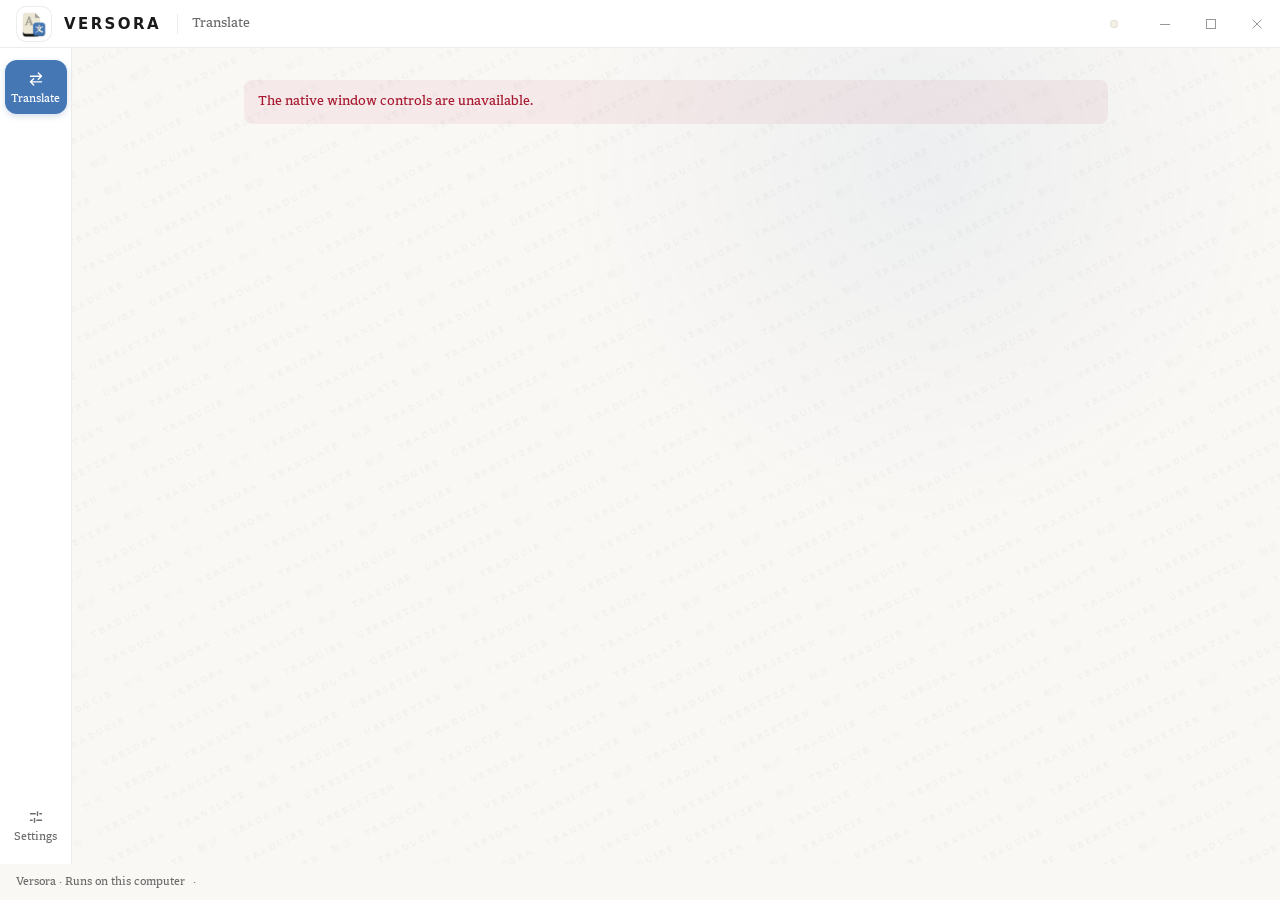
==== desktop/ui/index.html @ 92e19779 "Reduce themes to Standard and Opal and move navigation to a left rail The top bar now offers two mod" ====
<!doctype html>
<html lang="en" data-theme="light">
<head>
  <meta charset="UTF-8">
  <meta name="viewport" content="width=device-width, initial-scale=1.0">
  <meta name="color-scheme" content="light dark">
  <title>Versora</title>
  <link rel="icon" href="assets/icon.png">
  <link rel="stylesheet" href="tokens.css">
  <link rel="stylesheet" href="icons.css">
  <link rel="stylesheet" href="styles.css">
</head>
<body>
  <div class="holo-field" aria-hidden="true"><div class="holo-blobs"></div><div class="holo-lamp"></div></div>
  <div class="watermark" aria-hidden="true"><div class="watermark-field" id="watermark"></div></div>
  <header class="topbar" data-testid="topbar" data-tauri-drag-region="deep">
      <a href="#translate" class="brand" data-tauri-drag-region="false" data-action="navigate" data-page="translate" data-testid="brand" aria-label="Versora"><span class="brand-tile"><img src="assets/icon.png" alt=""></span><b>Versora</b></a>
      <span class="route-name" id="route-name" data-testid="route-name">Translate</span>
      <div class="seg theme-switcher" role="group" data-testid="theme-switcher" data-tauri-drag-region="false" aria-label="Theme"></div>
      <div class="window-controls" data-testid="window-controls" data-tauri-drag-region="false">
        <button type="button" class="caption-button" data-window-action="minimize" data-testid="window-minimize" aria-label="Minimize" title="Minimize" disabled></button>
        <button type="button" class="caption-button" data-window-action="maximize" data-testid="window-maximize" aria-label="Maximize" title="Maximize" disabled></button>
        <button type="button" class="caption-button caption-close" data-window-action="close" data-testid="window-close" aria-label="Close" title="Close" disabled></button>
      </div>
  <div class="window-resize-handles" aria-hidden="true" data-tauri-drag-region="false">
    <div class="window-resize north" data-resize-direction="North" data-testid="window-resize-north"></div>
    <div class="window-resize east" data-resize-direction="East" data-testid="window-resize-east"></div>
    <div class="window-resize south" data-resize-direction="South" data-testid="window-resize-south"></div>
    <div class="window-resize west" data-resize-direction="West" data-testid="window-resize-west"></div>
    <div class="window-resize north-west" data-resize-direction="NorthWest" data-testid="window-resize-north-west"></div>
    <div class="window-resize north-east" data-resize-direction="NorthEast" data-testid="window-resize-north-east"></div>
    <div class="window-resize south-west" data-resize-direction="SouthWest" data-testid="window-resize-south-west"></div>
    <div class="window-resize south-east" data-resize-direction="SouthEast" data-testid="window-resize-south-east"></div>
  </div>
  </header>
  <div class="workspace">
  <nav class="side-nav" data-testid="side-nav" aria-label="Main navigation">
    <button type="button" class="nav-button active" data-action="navigate" data-page="translate" data-testid="nav-translate"><span data-i18n="nav.translate">Translate</span></button>
    <button type="button" class="nav-button" data-action="navigate" data-page="settings" data-testid="nav-settings"><span data-i18n="nav.settings">Settings</span></button>
  </nav>
  <div class="app-shell" data-testid="app-shell" tabindex="0">
    <div class="content-shell" data-testid="content-shell">
    <div id="connection-error" class="notice error" data-testid="connection-error" role="alert" hidden></div>
    <main id="content" data-testid="main-content" aria-busy="true"></main>
    </div>
  </div>
  </div>
  <footer data-testid="app-footer"><span data-i18n="about.footer">Versora · Runs on this computer</span><span id="version" data-testid="app-version"></span></footer>
  <div id="toast" class="toast" data-testid="toast" role="status" aria-live="polite" hidden></div>
  <dialog id="confirm-dialog" data-testid="confirm-dialog"><form method="dialog"><h2 id="confirm-title"></h2><p id="confirm-message"></p><div class="actions"><button value="cancel" data-testid="confirm-cancel" data-i18n="svc.keep">Keep it</button><button value="confirm" class="danger" data-testid="confirm-accept" data-i18n="svc.confirm_remove">Yes, remove</button></div></form></dialog>
  <script type="module" src="app.js"></script>
</body>
</html>
---- desktop/ui/tokens.css ----
@import url("fonts.css");
/* Versora PR4 theme.py tokens with bundled Libron. No remote font requests.
   Modes follow Litora (the series' design source): Standard paints Litora's Ivory
   (light) or Dusk (dark) palette, and Opal paints its foil palette in either tone.
   Versora keeps its own ink-blue accent inside them, as Litora keeps its orange.
   data-theme always names the painted palette. */
:root {
  --bg:#FAF8F5; --card:#FFFFFF; --card-solid:#FFFFFF; --sunken:#F5F0E6; --raised:#FEFDFB;
  --text:#1A1A1A; --muted:#6B6B6B; --faint:#6E6A63;
  --line:rgba(15,15,15,.08); --line-strong:rgba(15,15,15,.15);
  --accent:#4677B5; --accent-strong:#325D8E; --accent-soft:rgba(70,119,181,.09); --accent-ink:#FFFFFF; --accent-rgb:70,119,181;
  --ok:#2B7A52; --err:#A81830; --wait:#C9C4BA; --ok-soft:rgba(43,122,82,.08); --err-soft:rgba(168,24,48,.06);
  --wm-ink:rgba(26,26,26,.04); --shadow:0 8px 22px rgba(15,15,15,.08),0 2px 6px rgba(15,15,15,.05);
  --shadow-sm:0 2px 6px rgba(15,15,15,.05),0 1px 2px rgba(15,15,15,.04);
  --toast-bg:#1A1A1A; --toast-ink:#FAF8F5; --seg-on:#FFFFFF; --seg-on-ink:var(--text); --seg-on-shadow:var(--shadow-sm);
  --btn:#4677B5; --btn-hover:#325D8E; --btn-ink:#FFFFFF;
  --art-fill:rgba(26,26,26,.04); --art-line:rgba(26,26,26,.40);
  --f-ui:"Libron",Inter,"Segoe UI Variable Text","Segoe UI","Noto Sans TC","Microsoft JhengHei UI","PingFang TC",system-ui,sans-serif;
  --f-display:"Libron",Poppins,"Space Grotesk","Segoe UI Variable Display","Segoe UI","Noto Sans TC","Microsoft JhengHei UI",sans-serif;
  --f-heading:"Poppins","Space Grotesk","Noto Sans TC",system-ui,sans-serif;
  --f-mono:"IBM Plex Mono","Cascadia Mono",Consolas,ui-monospace,"Microsoft JhengHei UI",monospace;
  --theme-duration:280ms; --theme-ease:cubic-bezier(.4,0,.2,1); --theme-colors:--versora-theme-idle 0s;
  --control-release:180ms; --control-press:80ms; --control-scale:.985; --control-ease:cubic-bezier(.2,.7,.3,1);
  /* Scrollbar feedback follows the accent (Litora uses its own accent, orange, the same way). */
  --sb-thumb:rgba(15,15,15,.10); --sb-thumb-area:rgba(15,15,15,.26);
  --sb-hover:linear-gradient(180deg,#5A8AC6,#4677B5); --sb-hover-x:linear-gradient(90deg,#5A8AC6,#4677B5); --sb-active:linear-gradient(180deg,#325D8E,#4677B5);
  --ease:cubic-bezier(.22,1,.36,1); --fast:140ms; --normal:220ms; --control-height:42px; --small-height:34px;
  --body-weight:400; --control-weight:400; --strong-weight:700; --vi-accent:var(--accent);
  font-synthesis:none;
  --size-body:14px; --size-small:12px; --size-title:22px; --size-wordmark:15px;
  --size-heading:18px; --size-detail:13px; --size-caption:11px; --size-watermark:8.5px; --size-title-compact:20px; --backdrop:rgba(0,0,0,.3);
  --radius-card:12px; --radius-control:10px; --gap:16px; --section-gap:24px;
  /* Opal foil (Litora aliases.css); also paints the Opal chooser while another palette is on. */
  --holo-cyan:#B6EADF; --holo-violet:#C8B5F2; --holo-pink:#F2B9D7; --holo-gold:#F5D28E; --holo-pearl:#C5EFE5;
  --holo-spectrum:linear-gradient(112deg,#C9E7E4 0%,#DDD4EE 46%,#E8DCC4 100%);
  --holo-foil:linear-gradient(130deg,var(--holo-cyan) 0%,var(--holo-violet) 29%,var(--holo-pink) 52%,var(--holo-gold) 76%,var(--holo-pearl) 100%);
  --holo-foil-turn:linear-gradient(35deg,var(--holo-violet) 0%,var(--holo-pearl) 30%,var(--holo-gold) 56%,var(--holo-pink) 80%,var(--holo-cyan) 100%);
  --field-opacity:0; --lamp:rgba(70,119,181,.07);
  color-scheme:light;
}
:root[data-theme="dark"] {
  --bg:#0E1320; --card:#161D2E; --card-solid:#161D2E; --sunken:#1F2940; --raised:#1A2234;
  --text:#F2F5FB; --muted:#8F9DB8; --faint:#8A98B4;
  --line:rgba(242,245,251,.08); --line-strong:rgba(242,245,251,.16);
  --accent:#7FA6D8; --accent-strong:#A3C0E6; --accent-soft:rgba(127,166,216,.13); --accent-ink:#0E1320; --accent-rgb:127,166,216;
  --ok:#5CB287; --err:#E07A8C; --wait:#4A5470; --ok-soft:rgba(92,178,135,.12); --err-soft:rgba(224,122,140,.10);
  --wm-ink:rgba(242,245,251,.03); --shadow:0 8px 22px rgba(0,0,0,.30),0 2px 6px rgba(0,0,0,.22);
  --shadow-sm:0 2px 6px rgba(0,0,0,.22),0 1px 2px rgba(0,0,0,.16);
  --toast-bg:#1F2940; --toast-ink:#F2F5FB; --seg-on:#2A3552;
  --btn:#4677B5; --btn-hover:#3B69A4; --btn-ink:#FFFFFF;
  --art-fill:rgba(242,245,251,.04); --art-line:rgba(242,245,251,.45);
  --sb-thumb:rgba(220,228,242,.08); --sb-thumb-area:rgba(220,228,242,.24);
  --sb-hover:linear-gradient(180deg,#A3C0E6,#7FA6D8); --sb-hover-x:linear-gradient(90deg,#A3C0E6,#7FA6D8); --sb-active:linear-gradient(180deg,#7FA6D8,#4677B5);
  --lamp:rgba(127,166,216,.07);
  color-scheme:dark;
}
/* Opal (幻彩): opaque pastel foil, not emitted light. Glass surfaces over a slow
   fluid field, a raised pearl for what is selected, solid ink for the primary action. */
:root[data-theme="hologram"] {
  --bg:#EDF0F7; --card:rgba(250,251,254,.66); --card-solid:#FAFBFE; --sunken:rgba(228,232,241,.78); --raised:#FAFBFE;
  --text:#202531; --muted:#41495A; --faint:#454D5F;
  --line:rgba(37,41,53,.11); --line-strong:rgba(37,41,53,.24);
  --accent:#4677B5; --accent-strong:#325D8E; --accent-soft:rgba(70,119,181,.10); --accent-ink:#FFFFFF; --accent-rgb:70,119,181;
  --ok:#25644C; --err:#97334D; --wait:#BAC1CE; --ok-soft:rgba(37,100,76,.10); --err-soft:rgba(151,51,77,.08);
  --wm-ink:rgba(37,41,53,.05);
  --shadow:0 9px 24px rgba(31,39,56,.10),inset 0 1px 0 rgba(255,255,255,.72);
  --shadow-sm:inset 0 1px 0 rgba(255,255,255,.8),inset 0 -1px 0 rgba(52,64,92,.10),0 2px 7px rgba(31,39,56,.07);
  --toast-bg:#252D3E; --toast-ink:#F4F3F7;
  --seg-on:#FFFFFF; --seg-on-ink:#1F2430; --seg-on-shadow:0 1px 3px rgba(22,28,42,.16),0 0 0 1px rgba(37,41,53,.06);
  --btn:#262B38; --btn-hover:#363C4D; --btn-ink:#F7F8FC;
  --art-fill:rgba(255,255,255,.5); --art-line:rgba(37,41,53,.42);
  --sb-thumb:rgba(64,76,100,.22); --sb-thumb-area:rgba(64,76,100,.46);
  --field-a:#B6EADF; --field-b:#C8B5F2; --field-c:#F2B9D7; --field-d:#F5D28E; --field-e:#C5EFE5;
  --field-opacity:1; --lamp:rgba(255,255,255,.55);
  color-scheme:light;
}
:root[data-theme="hologram"][data-hologram-tone="dark"] {
  --sb-hover:linear-gradient(180deg,#A3C0E6,#7FA6D8); --sb-hover-x:linear-gradient(90deg,#A3C0E6,#7FA6D8); --sb-active:linear-gradient(180deg,#7FA6D8,#4677B5);
  --bg:#101522; --card:rgba(25,33,49,.68); --card-solid:#192131; --sunken:rgba(35,46,64,.72); --raised:#192131;
  --text:#F4F6FC; --muted:#CBD5E6; --faint:#BFCDE1;
  --line:rgba(232,239,255,.10); --line-strong:rgba(232,239,255,.20);
  --accent:#9DBCE4; --accent-strong:#C3D6F0; --accent-soft:rgba(157,188,228,.13); --accent-ink:#101522; --accent-rgb:157,188,228;
  --ok:#A1DABB; --err:#F4B1BE; --wait:#526077; --ok-soft:rgba(161,218,187,.12); --err-soft:rgba(244,177,190,.10);
  --wm-ink:rgba(232,239,255,.04);
  --shadow:0 12px 28px rgba(4,8,17,.3),inset 0 1px 0 rgba(232,239,255,.12);
  --shadow-sm:inset 0 1px 0 rgba(203,225,245,.18),inset 0 -1px 0 rgba(3,7,17,.45),0 3px 10px rgba(4,8,17,.24);
  --toast-bg:#E4E8F2; --toast-ink:#182132;
  --seg-on:rgba(236,240,250,.16); --seg-on-ink:#F4F6FC; --seg-on-shadow:0 1px 3px rgba(0,0,0,.35),inset 0 0 0 1px rgba(255,255,255,.1);
  --btn:#E9EDF6; --btn-hover:#FFFFFF; --btn-ink:#1B2130;
  --art-fill:rgba(232,239,255,.05); --art-line:rgba(232,239,255,.45);
  --sb-thumb:rgba(194,206,227,.22); --sb-thumb-area:rgba(194,206,227,.44);
  --field-a:#23383F; --field-b:#36314B; --field-c:#432E41; --field-d:#403729; --field-e:#243D38;
  --lamp:rgba(214,202,240,.10);
  color-scheme:dark;
}
---- desktop/ui/icons.css ----
.vi { --vi-ease: cubic-bezier(.22, 1, .36, 1); overflow: visible; transform-origin: 50% 50%; }
.vi * { transform-box: view-box; transform-origin: 12px 12px; }
.vi .vi-accent { stroke: var(--vi-accent, currentColor); }
.vi .vi-accent-fill { fill: var(--vi-accent, currentColor); }
.vi .vi-track { opacity: .22; }

.vi-rays, .vi-moon-body, .vi-lift, .vi-drop, .vi-swap-a, .vi-swap-b, .vi-flap, .vi-knob-a, .vi-knob-b {
  transition: transform 300ms var(--vi-ease);
}
.vi { transition: transform 140ms var(--vi-ease); }
.vi-rail-a, .vi-rail-b { transition: stroke-dashoffset 300ms var(--vi-ease); }
.vi-knob-b, .vi-rail-b { transition-delay: 50ms; }
:is(.vi-host, button, a, label, [role="button"]):is(:hover, :focus-visible, .is-hover) .vi-rays { transform: rotate(30deg); }
:is(.vi-host, button, a, label, [role="button"]):is(:hover, :focus-visible, .is-hover) .vi-moon-body { transform: rotate(-18deg); }
:is(.vi-host, button, a, label, [role="button"]):is(:hover, :focus-visible, .is-hover) .vi-drop { transform: translateY(2.4px); }
:is(.vi-host, button, a, label, [role="button"]):is(:hover, :focus-visible, .is-hover) .vi-lift, .vi-drag .vi-lift { transform: translateY(-2.4px); }
:is(.vi-host, button, a, label, [role="button"]):is(:hover, :focus-visible, .is-hover) .vi-swap-a { transform: translateX(2.4px); }
:is(.vi-host, button, a, label, [role="button"]):is(:hover, :focus-visible, .is-hover) .vi-swap-b { transform: translateX(-2.4px); }
:is(.vi-host, button, a, label, [role="button"]):is(:hover, :focus-visible, .is-hover) .vi-flap { transform: translateY(-1.6px) skewX(-10deg); }
:is(.vi-host, button, a, label, [role="button"]):is(:hover, :focus-visible, .is-hover) .vi-knob-a { transform: translateX(1.4px); }
:is(.vi-host, button, a, label, [role="button"]):is(:hover, :focus-visible, .is-hover) .vi-rail-a { stroke-dashoffset: -1.4; }
:is(.vi-host, button, a, label, [role="button"]):is(:hover, :focus-visible, .is-hover) .vi-knob-b { transform: translateX(-1.4px); }
:is(.vi-host, button, a, label, [role="button"]):is(:hover, :focus-visible, .is-hover) .vi-rail-b { stroke-dashoffset: 1.4; }
:is(.vi-host, button, a, label, [role="button"]):is(:hover, :focus-visible, .is-hover) .vi-retry-arrow { animation: vi-turn 380ms var(--vi-ease) 1; }
:is(.vi-host, button, a, label, [role="button"]):active:not(.is-press) > .vi,
:is(.vi-host, button, a, label, [role="button"]):active:not(.is-press) .sfts-ico > .vi { transform: scale(.86); }
/* Litora's press set, verbatim: each object moves its own way */
.is-press .vi, .vi.is-press { animation: vi-pop 440ms cubic-bezier(.3, .7, .3, 1) 1; }
:is(.is-press .vi, .vi.is-press):is(.vi-download, .vi-upload, .vi-folder) { animation-name: vi-drop-press; }
:is(.is-press .vi, .vi.is-press):is(.vi-settings, .vi-book, .vi-key) { animation-name: vi-lean; transform-origin: 50% 85%; }
:is(.is-press .vi, .vi.is-press):is(.vi-retry, .vi-swap, .vi-globe) { animation-name: vi-spin-press; animation-duration: 560ms; }
:is(.is-press .vi, .vi.is-press):is(.vi-folder-open, .vi-file, .vi-zip) { animation-name: vi-open; }

.vi-anim-check .vi-ring { animation: vi-settle 240ms var(--vi-ease) both; }
.vi-anim-check .vi-tick { animation: vi-draw 300ms var(--vi-ease) 60ms both; }
.vi-anim-alert .vi-ring { animation: vi-settle 240ms var(--vi-ease) both; }
.vi-anim-alert .vi-mark { animation: vi-alert 320ms var(--vi-ease) 1; transform-origin: 12px 16px; }
.vi-anim-in.vi, .vi-anim-in .vi { animation: vi-in 280ms var(--vi-ease) both; }
.vi-play .vi-swap-g { animation: vi-flip 380ms var(--vi-ease) 1; }
.vi-play .vi-rays { animation: vi-rays-in 380ms var(--vi-ease) 1; }
.vi-play .vi-moon-body { animation: vi-moon-in 380ms var(--vi-ease) 1; }
.vi-spinner .vi-arc { animation: vi-turn 900ms linear infinite; }
.vi-dot .vi-pulse-ring { animation: vi-ripple 1600ms var(--vi-ease) infinite; }

@keyframes vi-turn { from { transform: rotate(0); } to { transform: rotate(360deg); } }
@keyframes vi-draw {
  from { stroke-dasharray: 1 1; stroke-dashoffset: 1; }
  to { stroke-dasharray: 1 1; stroke-dashoffset: 0; }
}
@keyframes vi-settle { from { opacity: 0; transform: scale(.82); } to { opacity: 1; transform: none; } }
@keyframes vi-alert { from { transform: scaleY(.6); opacity: 0; } to { transform: none; opacity: 1; } }
/* Litora's nav-pop, verbatim (fired once per click via .is-press, as Litora's popNavIcon does) */
@keyframes vi-pop { 0% { transform: scale(1); } 30% { transform: scale(.78); } 62% { transform: scale(1.14); } 100% { transform: scale(1); } }
@keyframes vi-drop-press { 0% { transform: translateY(0); } 30% { transform: translateY(-4px) scale(.94); } 60% { transform: translateY(2px) scale(1.06); } 100% { transform: none; } }
@keyframes vi-lean { 0% { transform: rotate(0); } 30% { transform: rotate(-14deg) scale(.92); } 64% { transform: rotate(6deg) scale(1.06); } 100% { transform: none; } }
@keyframes vi-spin-press { 0% { transform: rotate(0) scale(1); } 40% { transform: rotate(200deg) scale(.9); } 100% { transform: rotate(360deg) scale(1); } }
@keyframes vi-open { 0% { transform: scaleX(1); } 35% { transform: scaleX(.72); } 70% { transform: scaleX(1.12); } 100% { transform: none; } }
@keyframes vi-in { from { opacity: 0; transform: scale(.78); } to { opacity: 1; transform: none; } }
@keyframes vi-flip { from { transform: rotate(0); } to { transform: rotate(180deg); } }
@keyframes vi-rays-in { from { opacity: 0; transform: rotate(-60deg) scale(.7); } to { opacity: 1; transform: none; } }
@keyframes vi-moon-in { from { opacity: 0; transform: rotate(40deg) scale(.85); } to { opacity: 1; transform: none; } }
@keyframes vi-ripple {
  0% { opacity: .5; transform: scale(.55); } 70%, 100% { opacity: 0; transform: scale(1); }
}

@media (prefers-reduced-motion: reduce) {
  .vi, .vi * { animation: none !important; transition: none !important; transform: none !important; }
  .vi .vi-rail-a, .vi .vi-rail-b { stroke-dashoffset: 0 !important; }
  .vi .vi-pulse-ring { opacity: 0; }
  /* busy icons keep a still cue: the spinner's arc and the dot's core stay drawn, nothing loops */
  .vi.vi-spinner .vi-arc, .vi.vi-dot .vi-dot-core { opacity: 1 !important; }
}
---- desktop/ui/styles.css ----
*{box-sizing:border-box} [hidden]{display:none!important} html,body{margin:0;min-height:100%;background:var(--bg);color:var(--text)}
body{font:var(--body-weight) var(--size-body)/1.5 var(--f-ui);-webkit-font-smoothing:antialiased;isolation:isolate;display:flex;flex-direction:column;height:100vh;overflow:hidden}
button,input,select,textarea{font:inherit;color:inherit} button,a,input,select,textarea{ -webkit-tap-highlight-color:transparent }
button{display:inline-flex;align-items:center;justify-content:center;gap:8px;height:var(--control-height);padding:0 16px;border:1px solid var(--line-strong);border-radius:var(--radius-control);background:var(--card);font-weight:var(--control-weight);cursor:pointer;transition:transform var(--control-release) var(--control-ease),filter var(--control-release) var(--control-ease),background-color var(--fast) var(--ease),border-color var(--fast) var(--ease),color var(--fast) var(--ease),var(--theme-colors)}
button:hover{border-color:var(--accent);background:var(--accent-soft)} button:active:not(:disabled):not(.nav-button):not(.caption-button){transform:translateY(1px) scale(var(--control-scale));transition-duration:var(--control-press);transition-timing-function:var(--control-ease)} button:disabled{opacity:.45;cursor:default;transform:none}
button.primary{background:var(--btn);border-color:var(--btn);color:var(--btn-ink)} button.primary:hover{background:var(--btn-hover);border-color:var(--btn-hover)} button.danger{color:var(--err);border-color:var(--err)}
button.small{height:var(--small-height);padding:0 12px} button.link{border:0;background:transparent;color:var(--accent-strong);height:var(--small-height);padding:0}
a{color:var(--accent-strong);text-decoration:none} a:hover{text-decoration:underline} :focus-visible{outline:2px solid var(--accent);outline-offset:3px}
input:not([type=checkbox]),select,textarea{width:100%;min-height:var(--control-height);padding:9px 12px;border:1px solid var(--line-strong);border-radius:var(--radius-control);background:var(--card);font-weight:var(--body-weight)}
input:read-only{color:var(--muted)} select{padding-right:28px;cursor:pointer} textarea{resize:vertical;line-height:1.6;min-height:160px}
input[type=checkbox]{accent-color:var(--accent);width:16px;height:16px;cursor:pointer}
h1,h2,h3,p{margin:0} h1,h2,h3,h4,h5,h6,[role=heading],.brand,.page-title,.route-title,.section-title,.dialog-title,.empty-title,.confirm-title{font-family:var(--f-heading)} h1,h2{font-family:var(--f-heading);font-weight:var(--strong-weight)} h1{font-size:var(--size-title)} h2{font-size:var(--size-heading)} h3{font-size:var(--size-body);font-weight:var(--strong-weight)}
.app-shell{width:100%;flex:1;min-height:0;overflow:auto;scrollbar-gutter:stable both-edges}.content-shell{max-width:912px;width:100%;padding:16px clamp(12px,calc((100vw - 888px)/2),24px) 64px;margin:0 auto}.topbar{display:flex;align-items:center;gap:16px;width:100%;height:48px;min-height:48px;flex:none;padding:0 0 0 16px;background:var(--card);border-bottom:1px solid var(--line);position:relative;z-index:100;user-select:none}.route-name{padding-left:14px;border-left:1px solid var(--line);color:var(--muted);font-size:var(--size-detail);line-height:20px;white-space:nowrap}.topbar .brand{position:relative;z-index:103}

.window-controls{position:relative;z-index:103;display:flex;align-self:stretch;flex:none;gap:0;height:48px;margin-left:0}.caption-button{width:46px;height:48px;min-height:48px;flex:0 0 46px;padding:0;border:0;border-radius:0;background:transparent;color:var(--text);transition:background-color var(--fast) var(--ease),color var(--fast) var(--ease),var(--theme-colors)}.caption-button svg{width:12px;height:12px;fill:none;stroke:currentColor;stroke-width:1;pointer-events:none}.caption-button:hover{border:0;background:var(--line)}.caption-button:active{transform:none;background:var(--line-strong)}.caption-button:focus-visible{outline:2px solid var(--accent);outline-offset:-3px}.caption-close:hover,.caption-close:active{background:#C42B1C;color:#FFFFFF}.topbar[data-window-focus="false"] .caption-button:not(:hover){color:var(--muted)}.window-resize-handles{position:absolute;inset:0;pointer-events:none}.window-resize{position:fixed;z-index:101;touch-action:none;pointer-events:auto}.window-resize.north,.window-resize.south{left:6px;right:6px;height:5px;cursor:ns-resize}.window-resize.north{top:0;right:138px}.window-resize.south{bottom:0}.window-resize.east,.window-resize.west{top:6px;bottom:6px;width:5px;cursor:ew-resize}.window-resize.east{right:0;top:54px}.window-resize.west{left:0}.window-resize.north-west,.window-resize.north-east,.window-resize.south-west,.window-resize.south-east{width:6px;height:6px}.window-resize.north-west{top:0;left:0;width:16px;height:16px;cursor:nwse-resize}.window-resize.north-east{top:48px;right:0;cursor:nesw-resize}.window-resize.south-west{bottom:0;left:0;cursor:nesw-resize}.window-resize.south-east{bottom:0;right:0;cursor:nwse-resize}html[data-window-maximized="true"] .window-resize{display:none}
.brand{display:flex;align-items:center;gap:12px;color:var(--text)} .brand:hover{text-decoration:none}.brand-tile{display:grid;place-items:center;width:36px;height:36px;border:1px solid var(--line);border-radius:10px;background:var(--card)}.brand-tile img{width:28px;height:28px}
.brand b{font:var(--strong-weight) var(--size-wordmark) var(--f-heading);text-transform:uppercase;letter-spacing:.16em}

.icon-button{width:34px;height:34px;border-radius:50%;padding:0;flex:0 0 34px}.vi{width:16px;height:16px;flex-shrink:0;display:inline-block;vertical-align:middle}
.card{padding:20px;background:var(--card);border:1px solid var(--line);border-radius:var(--radius-card);box-shadow:var(--shadow-sm)}.card+.card{margin-top:var(--section-gap)}
#content.is-enter{animation:route-enter 220ms var(--ease) both}#content.is-enter .card{animation:route-fade 200ms var(--ease) both}#content.is-enter .card:nth-child(2){animation-delay:24ms}#content.is-enter .card:nth-child(3){animation-delay:48ms}#content.is-enter .card:nth-child(n+4){animation-delay:72ms}@keyframes route-enter{from{opacity:0;transform:translateY(4px)}to{opacity:1;transform:none}}@keyframes route-fade{from{opacity:0}to{opacity:1}}
.rule{height:1px;background:var(--line);border:0;margin:16px -20px}.divider{height:1px;background:var(--line);border:0;margin:20px 0}
.quickbar{display:grid;grid-template-columns:1fr 42px 1fr 1fr 1.3fr;gap:var(--gap);align-items:end}.field{display:flex;flex-direction:column;gap:4px;min-width:0}
.field>label,.field>.field-label,.eyebrow{font:500 var(--size-small)/20px var(--f-mono);letter-spacing:.12em;text-transform:uppercase;color:var(--muted)}.field>label,.field>.field-label{min-height:20px}.field>label button{font:inherit;letter-spacing:inherit;text-transform:inherit;height:auto;display:inline;padding:0;border:0;background:transparent;color:var(--accent-strong)}
.quickbar .icon-button{width:42px;height:42px;flex-basis:42px}.segments{display:inline-flex;gap:2px;padding:3px;background:var(--sunken);border:1px solid var(--line);border-radius:999px;margin-bottom:12px;position:relative;isolation:isolate}
.segments button{border:0;background:transparent;height:32px;padding:0 14px;border-radius:999px;color:var(--muted);position:relative;z-index:1}.segments button:hover:not(.active){background:transparent;color:var(--text)}.segments button.active{background:var(--seg-pill,var(--accent));color:var(--seg-pill-ink,var(--accent-ink));box-shadow:var(--seg-pill-shadow,0 2px 5px rgba(var(--accent-rgb),.18));font-weight:var(--strong-weight)}.segments[data-ind] button.active{background:transparent;box-shadow:none}.segments::before{content:"";position:absolute;left:0;top:0;z-index:0;width:var(--ind-w,0);height:var(--ind-h,0);transform:translate(var(--ind-x,0),var(--ind-y,0));border-radius:999px;background:var(--seg-pill,var(--accent));box-shadow:var(--seg-pill-shadow,0 2px 5px rgba(var(--accent-rgb),.18));opacity:0;pointer-events:none}.segments[data-ind]::before{opacity:1}.segments[data-ind=live]::before{transition:transform 260ms var(--control-ease),width 260ms var(--control-ease),height 260ms var(--control-ease),var(--theme-colors)}
.dropzone{display:flex;gap:32px;align-items:center;min-height:200px;padding:24px 36px;border:1px dashed var(--line-strong);border-radius:8px;background:var(--sunken);cursor:default}.dropzone.dragover{border-color:var(--accent);background:var(--accent-soft)}
.dropzone .drop-art{width:100px;flex:0 0 100px;color:var(--art-line)}.dropzone .drop-art svg{display:block;width:100%;height:96px}.drop-copy{display:flex;flex-direction:column;align-items:flex-start;gap:4px}.drop-copy h3{font-weight:var(--control-weight)}.drop-copy .primary{margin-top:24px}
.formats{font-size:var(--size-caption);text-transform:uppercase;color:var(--faint);line-height:1.7;margin-top:2px}.muted,.hint{color:var(--muted)}.hint{font-size:var(--size-small);line-height:1.6}.note{color:var(--muted);font-size:var(--size-small);margin-bottom:16px;line-height:1.65}
.selected-files{display:flex;flex-direction:column;gap:0;max-height:260px;overflow:auto}.file-row{display:flex;align-items:center;gap:12px;padding:12px 0;border-bottom:1px solid var(--line)}.file-row:last-child{border-bottom:0}.file-row>.vi{color:var(--accent);width:24px;height:24px}.file-detail{flex:1;min-width:0}.file-name{font-weight:var(--control-weight);overflow:hidden;text-overflow:ellipsis;white-space:nowrap}.file-path{font-size:var(--size-small);color:var(--muted);overflow:hidden;text-overflow:ellipsis;white-space:nowrap}.file-size{font:var(--size-small) var(--f-mono);color:var(--muted);white-space:nowrap}
.run-actions{display:flex;align-items:center;justify-content:space-between;gap:16px;margin-top:20px}.run-actions .primary{min-width:140px}.actions{display:flex;align-items:center;justify-content:flex-end;gap:12px;flex-wrap:wrap}.actions.spread{justify-content:space-between}.picker-line{display:flex;gap:12px;align-items:end}.picker-line .field{flex:1}.inline-fields{display:grid;grid-template-columns:1fr 1fr;gap:16px}.stack{display:flex;flex-direction:column;gap:16px}
.notice{display:flex;align-items:flex-start;gap:10px;border-radius:8px;padding:12px 14px;margin:16px 0;background:var(--accent-soft);color:var(--accent-strong);font-size:var(--size-detail);white-space:pre-wrap;overflow-wrap:anywhere}.notice.error{background:var(--err-soft);color:var(--err)}.notice.success{background:var(--ok-soft);color:var(--ok)}
.settings-layout{display:grid;grid-template-columns:174px 1fr;gap:64px}.settings-rail{display:flex;flex-direction:column;gap:4px}.rail-button{justify-content:flex-start;min-height:34px;height:auto;padding:7px 12px;line-height:20px;text-align:left;overflow-wrap:anywhere;border:0;background:transparent;color:var(--muted);border-radius:8px;position:relative}.rail-button.active{background:var(--accent-soft);color:var(--accent-strong)}.rail-button:before{content:"";position:absolute;left:4px;top:7px;bottom:7px;width:3px;border-radius:3px;background:var(--accent);opacity:0;transform:scaleY(.4);transition:opacity 180ms var(--ease),transform 180ms var(--ease),var(--theme-colors)}.rail-button.active:before{opacity:1;transform:none}.rail-button:hover{background:var(--accent-soft)}.settings-pane h1{margin-bottom:16px}.pane-card{display:flex;flex-direction:column;gap:16px}.pane-card .note{margin:0}
.provider-group{margin-top:8px}.provider-group+.provider-group{margin-top:24px}.provider-row{display:grid;grid-template-columns:minmax(0,1fr);gap:8px;padding:16px 0;border-bottom:1px solid var(--line)}.provider-row:last-child{border-bottom:0}.provider-heading{display:flex;align-items:center;gap:10px}.provider-heading h3{font-weight:var(--control-weight)}.status-dot{width:7px;height:7px;border-radius:50%;background:var(--wait);display:inline-block;flex-shrink:0}.status-dot.ready{background:var(--ok)}.status-dot.failed{background:var(--err)}.provider-status{overflow-wrap:anywhere;min-height:18px;font-size:var(--size-small);color:var(--muted);margin:4px 0 0 17px}.provider-actions{display:grid;grid-template-columns:repeat(4,minmax(0,1fr));align-items:stretch;gap:12px;width:100%}.provider-edit{grid-column:1/-1;border-top:1px solid var(--line);padding-top:16px}.provider-edit form{display:flex;flex-direction:column;gap:12px}
.key-notice{font-size:var(--size-small);color:var(--muted);padding-top:16px;border-top:1px solid var(--line)}.provider-actions button{min-width:0;height:auto;min-height:34px;padding:6px 12px;line-height:20px;overflow-wrap:anywhere}.provider-actions .action-unavailable{visibility:hidden;pointer-events:none}.badge{display:inline-flex;align-items:center;gap:6px;background:var(--sunken);padding:4px 8px;border-radius:6px;font-size:var(--size-caption);color:var(--muted)}
.order-header,.order-row{display:grid;grid-template-columns:minmax(118px,1fr) minmax(120px,1.4fr) minmax(90px,.9fr) 40px 34px 34px;gap:8px;align-items:center}.order-header{font:500 var(--size-caption)/20px var(--f-mono);letter-spacing:.08em;text-transform:uppercase;color:var(--muted);margin-bottom:8px}.order-row{padding:8px 0}.order-name{display:flex;align-items:center;gap:8px;min-width:0;font-weight:var(--control-weight);font-size:var(--size-detail)}.ordinal{width:24px;height:24px;display:grid;place-items:center;border-radius:50%;background:var(--sunken);color:var(--muted);font:var(--size-small) var(--f-mono);flex-shrink:0}.order-name span:last-child{overflow:hidden;text-overflow:ellipsis}.toggle{position:relative;display:inline-flex;width:32px;height:20px}.toggle input{position:absolute;opacity:0;width:100%;height:100%;margin:0;cursor:pointer}.toggle-track{pointer-events:none;width:32px;height:16px;border-radius:10px;background:var(--wait);align-self:center}.toggle-track:after{content:"";position:absolute;top:4px;left:3px;width:12px;height:12px;border-radius:50%;background:var(--card);transition:transform var(--fast),var(--theme-colors)}.toggle input:checked+.toggle-track{background:var(--accent)}.toggle input:checked+.toggle-track:after{transform:translateX(14px)}.toggle input:focus-visible+.toggle-track{outline:2px solid var(--accent);outline-offset:3px}.limits-line{display:flex;gap:12px;align-items:center}.limits-line select{max-width:96px}.advanced{border-top:1px solid var(--line);padding-top:16px}.advanced summary{cursor:pointer;color:var(--muted);font:500 var(--size-caption)/20px var(--f-mono);letter-spacing:.12em;text-transform:uppercase}.advanced-content{padding-top:16px}
.glossary-row{display:grid;grid-template-columns:1fr 1fr 34px;gap:8px;margin-bottom:8px}.glossary-labels{display:grid;grid-template-columns:1fr 1fr 34px;gap:8px;margin-bottom:4px}.glossary-labels span{font:500 var(--size-caption)/20px var(--f-mono);letter-spacing:.08em;text-transform:uppercase;color:var(--muted)}
.progress-heading,.result-heading{display:flex;align-items:center;gap:12px;margin-bottom:16px}.progress-heading>.vi,.result-heading>.vi{width:28px;height:28px;color:var(--accent)}.result-heading>.vi{color:var(--ok)}.result-heading.error>.vi{color:var(--err)}.progress-title{flex:1}.progress-title h2{font-size:var(--size-heading)}.progress-meta{font-size:var(--size-small);color:var(--muted)}progress{width:100%;height:4px;border:0;border-radius:3px;appearance:none;background:var(--sunken);display:block;margin-bottom:16px}progress::-webkit-progress-bar{background:var(--sunken);border-radius:3px}progress::-webkit-progress-value{background:var(--accent);border-radius:3px;transition:width var(--normal),var(--theme-colors)}
.job-files{max-height:280px;overflow:auto;margin-bottom:16px}.job-file{display:grid;grid-template-columns:20px 1fr auto;gap:8px;align-items:center;min-height:38px;border-bottom:1px solid var(--line);font-size:var(--size-detail)}.job-file>.vi{width:16px;height:16px}.job-file[data-status=done]{color:var(--ok)}.job-file[data-status=failed]{color:var(--err)}.job-file[data-status=skipped],.job-file[data-status=waiting]{color:var(--muted)}.job-file-title{overflow:hidden;text-overflow:ellipsis;white-space:nowrap}.job-file-state{font-size:var(--size-caption)}.job-error{grid-column:2/-1;font-size:var(--size-small);color:var(--err);padding-bottom:8px;white-space:pre-wrap;overflow-wrap:anywhere}.counts{display:flex;gap:12px;flex-wrap:wrap;margin-bottom:16px}.counts span{font-size:var(--size-small);color:var(--muted)}.counts .saved{color:var(--ok)}.counts .failed{color:var(--err)}.output-path{font:var(--size-small)/1.6 var(--f-mono);color:var(--muted);min-width:0;max-width:100%;overflow:hidden;text-overflow:ellipsis;white-space:nowrap;padding:12px;border-radius:8px;background:var(--sunken);margin-bottom:16px}.preview-columns{display:grid;grid-template-columns:1fr 1fr;gap:16px;margin-top:16px}.preview-block{min-width:0}.preview-block pre{white-space:pre-wrap;overflow-wrap:anywhere;font:var(--size-small)/1.7 var(--f-mono);max-height:260px;overflow:auto;background:var(--sunken);padding:12px;border-radius:8px;margin-bottom:0}.test-chip{background:var(--sunken);color:var(--muted);padding:4px 8px;border-radius:5px;font-size:var(--size-caption);margin-left:8px}
footer{display:flex;align-items:center;flex-wrap:wrap;overflow-wrap:anywhere;gap:8px;flex:none;min-height:36px;padding:8px 16px;font-size:var(--size-caption);color:var(--muted);background:var(--bg);position:relative;z-index:90}footer>span{min-width:0;max-width:100%;overflow-wrap:anywhere}footer #version:before{content:"· ";}.toast{position:fixed;left:50%;bottom:52px;transform:translateX(-50%);max-width:min(560px,90vw);padding:12px 20px;border-radius:10px;background:var(--toast-bg);color:var(--toast-ink);box-shadow:var(--shadow);z-index:20;font-size:var(--size-detail)}.toast[data-tone=error]{border:1px solid var(--err)}
dialog{padding:24px;border:1px solid var(--line);border-radius:var(--radius-card);background:var(--card);color:var(--text);width:min(440px,90vw);box-shadow:var(--shadow)}dialog::backdrop{background:var(--backdrop)}dialog[open]{animation:dialog-sheet-enter 380ms cubic-bezier(.34,1.4,.5,1) both}dialog[open]::backdrop{animation:dialog-backdrop-enter 200ms var(--ease) both}@keyframes dialog-sheet-enter{from{opacity:0;transform:translateY(14px) scale(.96)}to{opacity:1;transform:none}}@keyframes dialog-backdrop-enter{from{opacity:0}to{opacity:1}}dialog p{margin:12px 0 24px;color:var(--muted)}
.watermark{position:fixed;inset:0;z-index:-1;pointer-events:none;overflow:hidden}.watermark-field{position:absolute;left:50%;top:50%;width:160vmax;height:160vmax;transform:translate(-50%,-50%) rotate(-26.6deg)}.watermark-layer{position:absolute;left:-40vmax;top:0;width:max-content;will-change:transform;color:var(--wm-ink);font:var(--control-weight) var(--size-watermark)/30px var(--f-ui);letter-spacing:.3em;text-transform:uppercase;white-space:nowrap}.watermark-layer>div{height:60px}.watermark-layer.a{animation:roll-left 480s linear infinite}.watermark-layer.b{top:30px;animation:roll-right 480s linear infinite}@keyframes roll-left{from{transform:translateX(0)}to{transform:translateX(-50%)}}@keyframes roll-right{from{transform:translateX(-50%)}to{transform:translateX(0)}}
.loading{min-height:200px;display:flex;align-items:center;justify-content:center;gap:12px;color:var(--muted)}
.update-state{display:flex;align-items:center;gap:12px}.update-state>.vi{width:28px;height:28px;color:var(--accent)}.update-state[data-status=failed]>.vi{color:var(--err)}.update-state[data-status=cancelled]>.vi{color:var(--muted)}
@media(max-width:800px){.settings-layout{grid-template-columns:140px 1fr;gap:24px}.order-header,.order-row{grid-template-columns:minmax(100px,1fr) minmax(90px,1fr) 80px 32px 28px 28px;gap:4px}.order-row .icon-button{width:28px;height:28px;flex-basis:28px}.quickbar{gap:8px}.content-shell{padding-left:8px;padding-right:8px}}
@media(max-width:660px){.route-name{display:none}.brand b{font-size:var(--size-detail)}.settings-layout{display:block}.settings-rail{flex-direction:row;flex-wrap:wrap;margin-bottom:20px;gap:4px}.rail-button{font-size:var(--size-small)}.settings-pane h1{font-size:var(--size-title-compact)}.quickbar{grid-template-columns:1fr 34px 1fr}.quickbar>.field:nth-last-child(-n+2){grid-column:span 1}.quickbar>.field:last-child{grid-column:2/-1}.dropzone{padding:24px 16px;gap:16px}.dropzone .drop-art{width:72px;flex-basis:72px}.inline-fields,.preview-columns{grid-template-columns:1fr}.order-header,.order-row{grid-template-columns:minmax(105px,1fr) minmax(100px,1fr) 32px 28px 28px}.order-effort{display:none}.run-actions{align-items:flex-start}.provider-actions{gap:6px}.provider-actions button{padding:0 8px;font-size:var(--size-small)}}
@media(prefers-reduced-motion:reduce){*,*:before,*:after,dialog::backdrop{animation:none!important;transition:none!important;scroll-behavior:auto!important}.watermark-layer{will-change:auto}}
:root[data-reduced-motion=true] *,:root[data-reduced-motion=true] *:before,:root[data-reduced-motion=true] *:after,:root[data-reduced-motion=true] dialog::backdrop{animation:none!important;transition:none!important;scroll-behavior:auto!important}
:root[data-reduced-motion=true] #content.is-enter{animation:route-fade 160ms linear both!important}
.chunk-progress{display:block;margin-top:3px}.file-chunks{display:block;color:var(--muted);font-size:var(--size-caption);text-align:right}
.toast{overflow:hidden;text-overflow:ellipsis;white-space:nowrap}
.settings-pane{min-width:0}.pane-card{min-width:0;max-width:100%}

/* Verified Litora capsule scrollbar: no scrollbar-width/color override. */
::-webkit-scrollbar{width:12px;height:12px}::-webkit-scrollbar-track,::-webkit-scrollbar-corner{background:transparent}::-webkit-scrollbar-button{display:none;width:0;height:0}::-webkit-scrollbar-thumb{background-color:var(--sb-thumb);border:4px solid transparent;border-radius:999px;background-clip:padding-box;min-height:36px;min-width:36px}:hover::-webkit-scrollbar-thumb{background-color:var(--sb-thumb-area)}::-webkit-scrollbar-thumb:hover{border-width:3px;background-image:var(--sb-hover)}::-webkit-scrollbar-thumb:horizontal:hover{background-image:var(--sb-hover-x)}::-webkit-scrollbar-thumb:active{background-image:var(--sb-active)}
.selected-files,.job-files,.preview-block pre,textarea{scrollbar-gutter:stable both-edges}
:root[data-theme-transition]{--theme-colors:background-color var(--theme-duration) var(--theme-ease),color var(--theme-duration) var(--theme-ease),border-color var(--theme-duration) var(--theme-ease),outline-color var(--theme-duration) var(--theme-ease),fill var(--theme-duration) var(--theme-ease),stroke var(--theme-duration) var(--theme-ease)}
:where(html,body,body *),:where(body *)::before,:where(body *)::after,:where(body *)::-webkit-scrollbar-thumb{transition:var(--theme-colors)}
@media(prefers-reduced-motion:reduce){button:active:not(:disabled){transform:none}:root[data-reduced-motion=true] #content.is-enter{animation:none!important}}
:root[data-reduced-motion=true] button:active:not(:disabled){transform:none}
@media(forced-colors:active){::-webkit-scrollbar-thumb,:hover::-webkit-scrollbar-thumb{background-color:ButtonText;background-image:none;border-color:Canvas}::-webkit-scrollbar-thumb:hover,::-webkit-scrollbar-thumb:active{background-color:Highlight;background-image:none}.status-dot{outline:1px solid CanvasText}.caption-close:hover,.caption-close:active{background:Highlight;color:HighlightText}}

.provider-check-detail{font-size:var(--size-small);color:var(--muted);line-height:1.6;margin:4px 0 0 17px;overflow-wrap:anywhere}


/* ── Main navigation: Litora's 72px left rail; Settings sits at the foot ── */
.workspace{display:flex;flex:1;min-height:0;min-width:0}.workspace>.app-shell{flex:1;width:auto;min-width:0}
.side-nav{flex:none;width:72px;display:flex;flex-direction:column;align-items:center;gap:6px;padding:12px 0;background:var(--card);border-right:1px solid var(--line);position:relative;z-index:95}
.side-nav .nav-button{display:flex;flex-direction:column;align-items:center;justify-content:center;gap:3px;width:62px;height:auto;min-height:54px;padding:7px 2px 6px;border:0;border-radius:12px;background:transparent;color:var(--muted);font-size:var(--size-caption);line-height:14px;text-align:center;white-space:nowrap}
.side-nav .nav-button .vi{width:20px;height:20px}
.side-nav .nav-button:hover:not(.active){background:var(--sunken);color:var(--text)}
.side-nav .nav-button.active{background:var(--accent);color:var(--accent-ink);box-shadow:0 2px 6px rgba(var(--accent-rgb),.25)}
.side-nav .nav-button[data-page=settings]{margin-top:auto}
:root[data-theme=hologram] .side-nav .nav-button.active{background:var(--holo-foil);color:#252935;box-shadow:0 0 0 1px rgba(37,41,53,.14)}

/* ── Mode switch (Litora .theme-switcher / .theme-row) ──
   Two modes, Standard and Opal. The pressed one paints its own palette and
   carries a sun or moon coin; pressing it again flips light and dark. */
.seg{display:flex;gap:2px;padding:3px;background:var(--sunken);border:1px solid var(--line);border-radius:999px;position:relative}
.topbar .theme-switcher{flex:none;margin:0 8px 0 auto;z-index:103}
.theme-choice{--choice-film:none;flex:none;gap:0;height:30px;min-height:30px;padding:0 12px;border:1px solid transparent;border-radius:999px;background:transparent;color:var(--muted);font-size:var(--size-detail);white-space:nowrap}
.theme-choice:hover:not([aria-pressed=true]){border-color:transparent;background:var(--card-solid);color:var(--text)}
.theme-choice[aria-pressed=true]{background-color:var(--choice-bg);background-image:var(--choice-film);color:var(--choice-ink);border-color:var(--choice-edge);box-shadow:inset 0 -2px 0 var(--choice-edge);font-weight:var(--strong-weight)}
.theme-choice:focus-visible{outline:2px solid var(--text);outline-offset:-4px}.theme-choice[aria-pressed=true]:focus-visible{outline-color:var(--choice-ink)}
.theme-choice[data-id=standard]{--choice-bg:#FEFDFB;--choice-ink:#2B2623;--choice-edge:#77706A;--choice-dot:linear-gradient(135deg,#FEFDFB 50%,#161D2E 50%);--mark-bg:#2B2623;--mark-ink:#FEFDFB}
.theme-choice[data-id=standard][data-tone=dark]{--choice-bg:#161D2E;--choice-ink:#F2F5FB;--choice-edge:#8F9DB8;--mark-bg:#F2F5FB;--mark-ink:#161D2E}
.theme-choice[data-id=hologram]{--choice-bg:#EAEAF1;--choice-ink:#252935;--choice-edge:#6B607B;--choice-dot:var(--holo-foil);--choice-film:linear-gradient(130deg,#C2E8EF 0%,#D6CAF0 29%,#EDC7DD 52%,#F3DCB4 76%,#C5E8DA 100%);--mark-bg:var(--holo-foil);--mark-ink:#252935}
.theme-choice[data-id=hologram][data-tone=dark]{--choice-bg:#232E40;--choice-ink:#F1F1F4;--choice-edge:#AEB8D0;--choice-film:linear-gradient(130deg,#23383F 0%,#36314B 29%,#432E41 52%,#403729 76%,#243D38 100%)}
.theme-choice[aria-pressed=true],.theme-choice[aria-pressed=true] .theme-name{--theme-colors:background-color var(--theme-duration) var(--theme-ease),color 0s,border-color 0s,outline-color 0s}
.mode-mark{display:inline-grid;place-items:center;position:relative;isolation:isolate;inline-size:0;block-size:22px;margin-inline:0;flex:none;border-radius:50%;overflow:hidden;opacity:0;transform:scale(.65);pointer-events:none;color:var(--mark-ink);background:var(--mark-bg);box-shadow:inset 0 0 0 1px rgba(128,128,128,.3);transition:inline-size var(--theme-duration) var(--theme-ease),margin var(--theme-duration) var(--theme-ease),opacity var(--theme-duration) var(--theme-ease),transform var(--theme-duration) var(--theme-ease)}
.mode-mark::before{content:"";position:absolute;inset:0;z-index:-1;border-radius:inherit;background-image:var(--holo-foil-turn);opacity:0;transition:opacity var(--theme-duration) var(--theme-ease)}
.theme-choice[aria-pressed=true]>.mode-mark{inline-size:22px;margin-inline:-6px 6px;opacity:1;transform:none}
.mode-mark .vi{grid-area:1/1;width:14px;height:14px;transition:opacity var(--theme-duration) var(--theme-ease),transform var(--theme-duration) var(--theme-ease)}
.mode-mark .vi-sun{opacity:1;transform:none}.mode-mark .vi-moon{opacity:0;transform:rotate(70deg)}
[data-tone=dark]>.mode-mark .vi-sun{opacity:0;transform:rotate(-70deg)}[data-tone=dark]>.mode-mark .vi-moon{opacity:1;transform:none}
.theme-choice[data-id=hologram][data-tone=dark]>.mode-mark::before{opacity:.34}
.theme-row{display:flex;flex-wrap:wrap;gap:6px;min-width:0;max-width:100%}
.theme-row .theme-choice{height:32px;min-height:32px;padding:0 13px 0 6px;gap:7px;border-color:var(--line-strong);background:var(--card);color:var(--text)}
.theme-row .theme-choice:hover:not([aria-pressed=true]){background:var(--sunken);border-color:var(--line-strong)}
.theme-dot{width:18px;height:18px;border-radius:50%;flex:none;background:var(--choice-dot);box-shadow:inset 0 0 0 1px rgba(128,128,128,.45)}
.tone-choices{align-self:flex-start;margin-bottom:0}

/* ── Backdrop: Opal fluid field and a pointer lamp (Litora holo-field) ── */
.holo-field{position:fixed;inset:0;z-index:-2;pointer-events:none;overflow:hidden}
.holo-blobs{position:absolute;inset:-22vmax;opacity:var(--field-opacity);transition:opacity 600ms var(--theme-ease);background:radial-gradient(38vmax 30vmax at 22% 26%,var(--field-a,transparent),transparent 70%),radial-gradient(34vmax 30vmax at 76% 20%,var(--field-b,transparent),transparent 70%),radial-gradient(40vmax 32vmax at 70% 74%,var(--field-c,transparent),transparent 70%),radial-gradient(34vmax 28vmax at 28% 78%,var(--field-d,transparent),transparent 70%),radial-gradient(30vmax 26vmax at 50% 50%,var(--field-e,transparent),transparent 72%);animation:holo-drift 46s ease-in-out infinite alternate;will-change:transform}
.holo-lamp{position:absolute;left:0;top:0;width:56vmax;height:56vmax;border-radius:50%;background:radial-gradient(closest-side,var(--lamp),transparent);transform:translate(calc(var(--lamp-x,72vw) - 28vmax),calc(var(--lamp-y,18vh) - 28vmax))}
@keyframes holo-drift{0%{transform:translate3d(-3%,-2%,0) rotate(0deg) scale(1.04)}50%{transform:translate3d(2%,3%,0) rotate(7deg) scale(1.12)}100%{transform:translate3d(4%,-1%,0) rotate(-5deg) scale(1.06)}}
:root:not([data-theme=hologram]) .holo-blobs{animation-play-state:paused}
:root[data-theme=hologram] footer{background:transparent}
:root[data-theme=hologram] :is(.topbar,.card){border-color:rgba(171,182,203,.7)}
:root[data-theme=hologram][data-hologram-tone=dark] :is(.topbar,.card){border-color:rgba(72,85,115,.9)}
:root[data-theme=hologram] .segments,:root[data-theme=hologram] .seg{background:rgba(226,230,240,.5)}
:root[data-theme=hologram][data-hologram-tone=dark] .segments,:root[data-theme=hologram][data-hologram-tone=dark] .seg{background:rgba(35,46,64,.55)}
:root[data-theme=hologram]{--seg-pill:var(--seg-on);--seg-pill-ink:var(--seg-on-ink);--seg-pill-shadow:var(--seg-on-shadow)}
:root[data-theme=hologram] .segments button.active .vi{color:var(--accent)}
:root[data-theme=hologram] .brand-tile{border-color:transparent;background:var(--holo-foil);box-shadow:0 0 0 1px rgba(37,41,53,.14)}
/* Litora spectral signature: one static 2px rule under the page title. */
:root[data-theme=hologram] .settings-pane h1{background-image:var(--holo-spectrum);background-repeat:no-repeat;background-size:2.6em 2px;background-position:0 100%;padding-bottom:3px}
dialog,select option{background:var(--card-solid)}select option{color:var(--text)}
:root[data-reduced-motion=true] .holo-blobs{animation:none}
@media(prefers-reduced-motion:reduce){.holo-lamp{display:none}}
:root[data-reduced-motion=true] .holo-lamp{display:none}
@media(forced-colors:active){.side-nav .nav-button.active,.theme-choice[aria-pressed=true]{forced-color-adjust:none;background:Highlight;color:HighlightText;border-color:Highlight}.holo-field{display:none}}
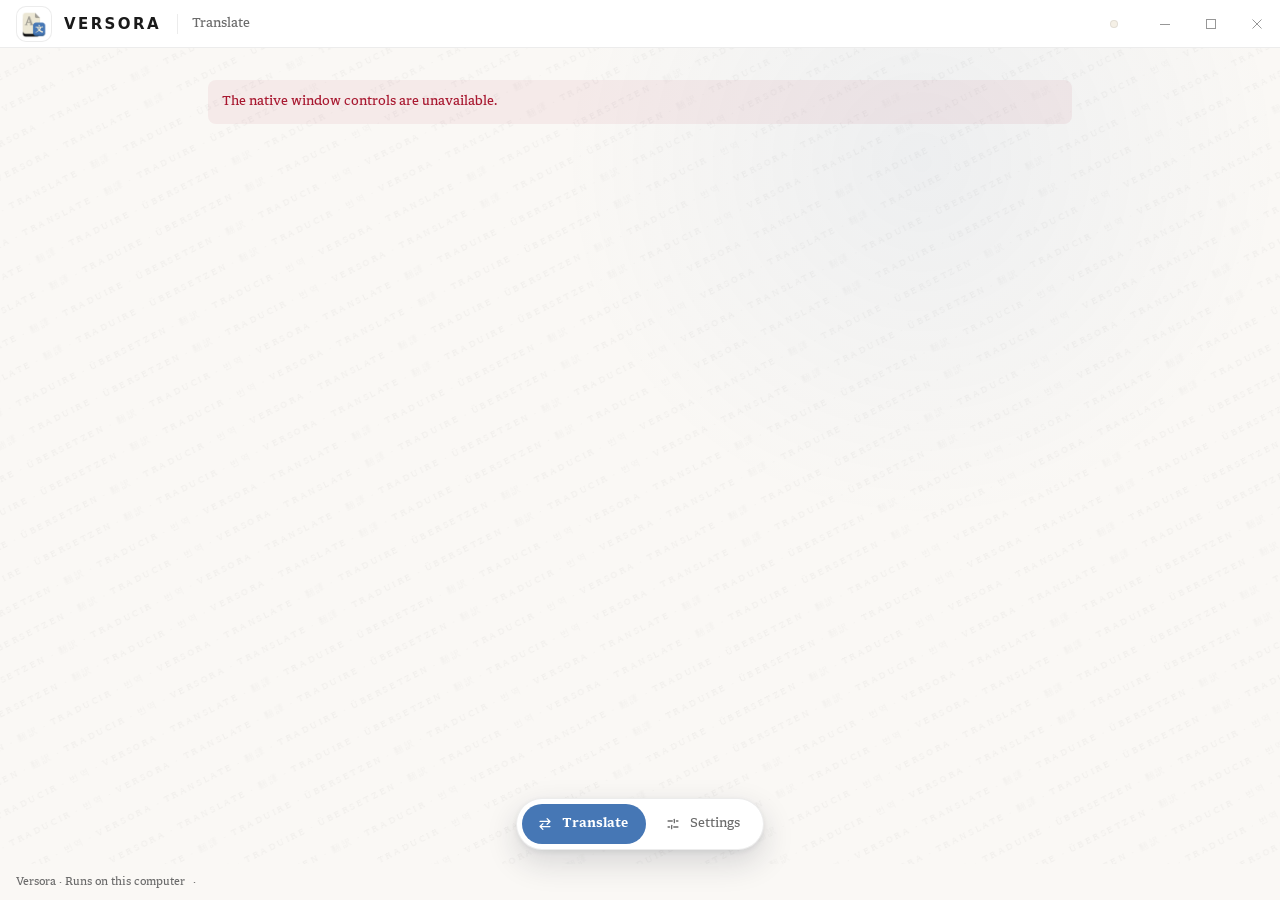
==== commit e4c020b4: "Replace the left rail with a floating page dock Translate and Settings now sit in a capsule that flo" ====
--- a/desktop/ui/index.html
+++ b/desktop/ui/index.html
@@ -33,18 +33,16 @@
     <div class="window-resize south-east" data-resize-direction="SouthEast" data-testid="window-resize-south-east"></div>
   </div>
   </header>
-  <div class="workspace">
-  <nav class="side-nav" data-testid="side-nav" aria-label="Main navigation">
-    <button type="button" class="nav-button active" data-action="navigate" data-page="translate" data-testid="nav-translate"><span data-i18n="nav.translate">Translate</span></button>
-    <button type="button" class="nav-button" data-action="navigate" data-page="settings" data-testid="nav-settings"><span data-i18n="nav.settings">Settings</span></button>
-  </nav>
   <div class="app-shell" data-testid="app-shell" tabindex="0">
     <div class="content-shell" data-testid="content-shell">
     <div id="connection-error" class="notice error" data-testid="connection-error" role="alert" hidden></div>
     <main id="content" data-testid="main-content" aria-busy="true"></main>
     </div>
   </div>
-  </div>
+  <nav class="page-dock" data-testid="page-dock" aria-label="Main navigation">
+    <button type="button" class="nav-button active" data-action="navigate" data-page="translate" data-testid="nav-translate"><span data-i18n="nav.translate">Translate</span></button>
+    <button type="button" class="nav-button" data-action="navigate" data-page="settings" data-testid="nav-settings"><span data-i18n="nav.settings">Settings</span></button>
+  </nav>
   <footer data-testid="app-footer"><span data-i18n="about.footer">Versora · Runs on this computer</span><span id="version" data-testid="app-version"></span></footer>
   <div id="toast" class="toast" data-testid="toast" role="status" aria-live="polite" hidden></div>
   <dialog id="confirm-dialog" data-testid="confirm-dialog"><form method="dialog"><h2 id="confirm-title"></h2><p id="confirm-message"></p><div class="actions"><button value="cancel" data-testid="confirm-cancel" data-i18n="svc.keep">Keep it</button><button value="confirm" class="danger" data-testid="confirm-accept" data-i18n="svc.confirm_remove">Yes, remove</button></div></form></dialog>
--- a/desktop/ui/styles.css
+++ b/desktop/ui/styles.css
@@ -10,7 +10,7 @@
 input:read-only{color:var(--muted)} select{padding-right:28px;cursor:pointer} textarea{resize:vertical;line-height:1.6;min-height:160px}
 input[type=checkbox]{accent-color:var(--accent);width:16px;height:16px;cursor:pointer}
 h1,h2,h3,p{margin:0} h1,h2,h3,h4,h5,h6,[role=heading],.brand,.page-title,.route-title,.section-title,.dialog-title,.empty-title,.confirm-title{font-family:var(--f-heading)} h1,h2{font-family:var(--f-heading);font-weight:var(--strong-weight)} h1{font-size:var(--size-title)} h2{font-size:var(--size-heading)} h3{font-size:var(--size-body);font-weight:var(--strong-weight)}
-.app-shell{width:100%;flex:1;min-height:0;overflow:auto;scrollbar-gutter:stable both-edges}.content-shell{max-width:912px;width:100%;padding:16px clamp(12px,calc((100vw - 888px)/2),24px) 64px;margin:0 auto}.topbar{display:flex;align-items:center;gap:16px;width:100%;height:48px;min-height:48px;flex:none;padding:0 0 0 16px;background:var(--card);border-bottom:1px solid var(--line);position:relative;z-index:100;user-select:none}.route-name{padding-left:14px;border-left:1px solid var(--line);color:var(--muted);font-size:var(--size-detail);line-height:20px;white-space:nowrap}.topbar .brand{position:relative;z-index:103}
+.app-shell{width:100%;flex:1;min-height:0;overflow:auto;scrollbar-gutter:stable both-edges}.content-shell{max-width:912px;width:100%;padding:16px clamp(12px,calc((100vw - 888px)/2),24px) 112px;margin:0 auto}.topbar{display:flex;align-items:center;gap:16px;width:100%;height:48px;min-height:48px;flex:none;padding:0 0 0 16px;background:var(--card);border-bottom:1px solid var(--line);position:relative;z-index:100;user-select:none}.route-name{padding-left:14px;border-left:1px solid var(--line);color:var(--muted);font-size:var(--size-detail);line-height:20px;white-space:nowrap}.topbar .brand{position:relative;z-index:103}
 
 .window-controls{position:relative;z-index:103;display:flex;align-self:stretch;flex:none;gap:0;height:48px;margin-left:0}.caption-button{width:46px;height:48px;min-height:48px;flex:0 0 46px;padding:0;border:0;border-radius:0;background:transparent;color:var(--text);transition:background-color var(--fast) var(--ease),color var(--fast) var(--ease),var(--theme-colors)}.caption-button svg{width:12px;height:12px;fill:none;stroke:currentColor;stroke-width:1;pointer-events:none}.caption-button:hover{border:0;background:var(--line)}.caption-button:active{transform:none;background:var(--line-strong)}.caption-button:focus-visible{outline:2px solid var(--accent);outline-offset:-3px}.caption-close:hover,.caption-close:active{background:#C42B1C;color:#FFFFFF}.topbar[data-window-focus="false"] .caption-button:not(:hover){color:var(--muted)}.window-resize-handles{position:absolute;inset:0;pointer-events:none}.window-resize{position:fixed;z-index:101;touch-action:none;pointer-events:auto}.window-resize.north,.window-resize.south{left:6px;right:6px;height:5px;cursor:ns-resize}.window-resize.north{top:0;right:138px}.window-resize.south{bottom:0}.window-resize.east,.window-resize.west{top:6px;bottom:6px;width:5px;cursor:ew-resize}.window-resize.east{right:0;top:54px}.window-resize.west{left:0}.window-resize.north-west,.window-resize.north-east,.window-resize.south-west,.window-resize.south-east{width:6px;height:6px}.window-resize.north-west{top:0;left:0;width:16px;height:16px;cursor:nwse-resize}.window-resize.north-east{top:48px;right:0;cursor:nesw-resize}.window-resize.south-west{bottom:0;left:0;cursor:nesw-resize}.window-resize.south-east{bottom:0;right:0;cursor:nwse-resize}html[data-window-maximized="true"] .window-resize{display:none}
 .brand{display:flex;align-items:center;gap:12px;color:var(--text)} .brand:hover{text-decoration:none}.brand-tile{display:grid;place-items:center;width:36px;height:36px;border:1px solid var(--line);border-radius:10px;background:var(--card)}.brand-tile img{width:28px;height:28px}
@@ -63,15 +63,21 @@
 .provider-check-detail{font-size:var(--size-small);color:var(--muted);line-height:1.6;margin:4px 0 0 17px;overflow-wrap:anywhere}
 
 
-/* ── Main navigation: Litora's 72px left rail; Settings sits at the foot ── */
-.workspace{display:flex;flex:1;min-height:0;min-width:0}.workspace>.app-shell{flex:1;width:auto;min-width:0}
-.side-nav{flex:none;width:72px;display:flex;flex-direction:column;align-items:center;gap:6px;padding:12px 0;background:var(--card);border-right:1px solid var(--line);position:relative;z-index:95}
-.side-nav .nav-button{display:flex;flex-direction:column;align-items:center;justify-content:center;gap:3px;width:62px;height:auto;min-height:54px;padding:7px 2px 6px;border:0;border-radius:12px;background:transparent;color:var(--muted);font-size:var(--size-caption);line-height:14px;text-align:center;white-space:nowrap}
-.side-nav .nav-button .vi{width:20px;height:20px}
-.side-nav .nav-button:hover:not(.active){background:var(--sunken);color:var(--text)}
-.side-nav .nav-button.active{background:var(--accent);color:var(--accent-ink);box-shadow:0 2px 6px rgba(var(--accent-rgb),.25)}
-.side-nav .nav-button[data-page=settings]{margin-top:auto}
-:root[data-theme=hologram] .side-nav .nav-button.active{background:var(--holo-foil);color:#252935;box-shadow:0 0 0 1px rgba(37,41,53,.14)}
+/* ── Main navigation: two destinations float in a dock above the footer ──
+   Litora's .seg language at a larger size: one pill glides to the open page. */
+.page-dock{position:fixed;left:50%;bottom:50px;transform:translateX(-50%);z-index:96;display:flex;gap:4px;padding:5px;border-radius:999px;background:var(--card-solid);border:1px solid var(--line);box-shadow:0 12px 32px rgba(24,32,48,.16),0 2px 6px rgba(24,32,48,.08);isolation:isolate}
+.page-dock .nav-button{display:inline-flex;align-items:center;gap:8px;height:40px;min-height:40px;padding:0 18px 0 14px;border:0;border-radius:999px;background:transparent;color:var(--muted);position:relative;z-index:1;font-size:var(--size-detail);white-space:nowrap}
+.page-dock .nav-button .vi{width:18px;height:18px}
+.page-dock .nav-button:hover:not(.active){background:transparent;color:var(--text)}
+.page-dock .nav-button.active{background:var(--accent);color:var(--accent-ink);font-weight:var(--strong-weight)}
+.page-dock[data-ind] .nav-button.active{background:transparent}
+.page-dock::before{content:"";position:absolute;left:0;top:0;z-index:0;width:var(--ind-w,0);height:var(--ind-h,0);transform:translate(var(--ind-x,0),var(--ind-y,0));border-radius:999px;background:var(--accent);box-shadow:0 3px 10px rgba(var(--accent-rgb),.3);opacity:0;pointer-events:none}
+.page-dock[data-ind]::before{opacity:1}.page-dock[data-ind=live]::before{transition:transform 320ms var(--control-ease),width 320ms var(--control-ease),var(--theme-colors)}
+:root[data-theme=hologram] .page-dock{background:var(--card);backdrop-filter:blur(16px) saturate(1.2);border-color:rgba(171,182,203,.7)}
+:root[data-theme=hologram][data-hologram-tone=dark] .page-dock{border-color:rgba(72,85,115,.9)}
+:root[data-theme=hologram] .page-dock::before{background:var(--holo-foil);box-shadow:0 0 0 1px rgba(37,41,53,.14),0 4px 14px rgba(200,181,242,.35)}
+:root[data-theme=hologram] .page-dock .nav-button.active{color:#252935}
+.toast{bottom:116px}
 
 /* ── Mode switch (Litora .theme-switcher / .theme-row) ──
    Two modes, Standard and Opal. The pressed one paints its own palette and
@@ -120,4 +126,4 @@
 :root[data-reduced-motion=true] .holo-blobs{animation:none}
 @media(prefers-reduced-motion:reduce){.holo-lamp{display:none}}
 :root[data-reduced-motion=true] .holo-lamp{display:none}
-@media(forced-colors:active){.side-nav .nav-button.active,.theme-choice[aria-pressed=true]{forced-color-adjust:none;background:Highlight;color:HighlightText;border-color:Highlight}.holo-field{display:none}}
+@media(forced-colors:active){.page-dock .nav-button.active,.theme-choice[aria-pressed=true]{forced-color-adjust:none;background:Highlight;color:HighlightText;border-color:Highlight}.holo-field{display:none}}
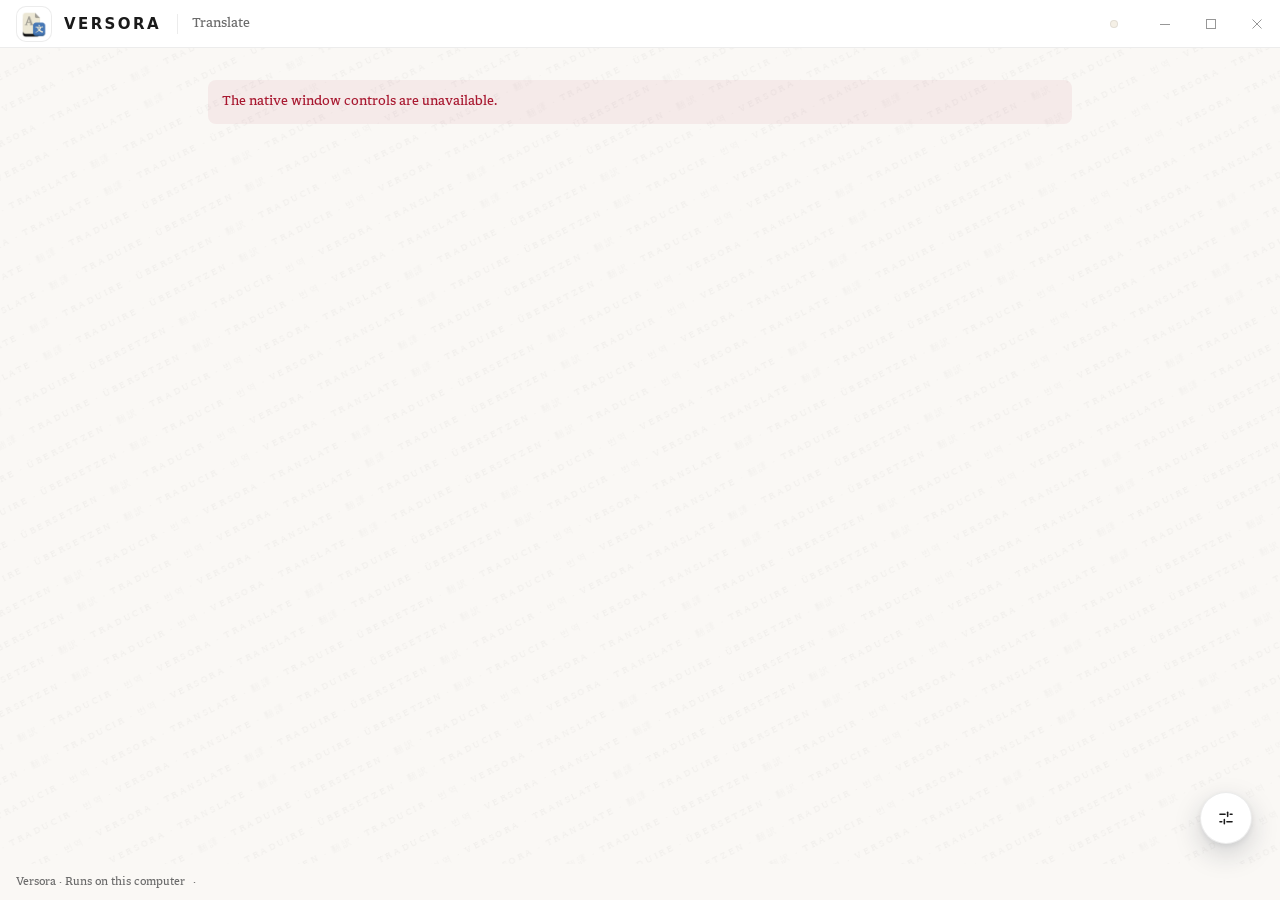
==== commit 367b3ba9: "Draw Opal with Litora's canvas field and glass material Opal now uses the same fluid canvas as Litor" ====
--- a/desktop/ui/index.html
+++ b/desktop/ui/index.html
@@ -11,7 +11,6 @@
   <link rel="stylesheet" href="styles.css">
 </head>
 <body>
-  <div class="holo-field" aria-hidden="true"><div class="holo-blobs"></div><div class="holo-lamp"></div></div>
   <div class="watermark" aria-hidden="true"><div class="watermark-field" id="watermark"></div></div>
   <header class="topbar" data-testid="topbar" data-tauri-drag-region="deep">
       <a href="#translate" class="brand" data-tauri-drag-region="false" data-action="navigate" data-page="translate" data-testid="brand" aria-label="Versora"><span class="brand-tile"><img src="assets/icon.png" alt=""></span><b>Versora</b></a>
--- a/desktop/ui/tokens.css
+++ b/desktop/ui/tokens.css
@@ -35,7 +35,6 @@
   --holo-spectrum:linear-gradient(112deg,#C9E7E4 0%,#DDD4EE 46%,#E8DCC4 100%);
   --holo-foil:linear-gradient(130deg,var(--holo-cyan) 0%,var(--holo-violet) 29%,var(--holo-pink) 52%,var(--holo-gold) 76%,var(--holo-pearl) 100%);
   --holo-foil-turn:linear-gradient(35deg,var(--holo-violet) 0%,var(--holo-pearl) 30%,var(--holo-gold) 56%,var(--holo-pink) 80%,var(--holo-cyan) 100%);
-  --field-opacity:0; --lamp:rgba(70,119,181,.07);
   color-scheme:light;
 }
 :root[data-theme="dark"] {
@@ -51,45 +50,57 @@
   --art-fill:rgba(242,245,251,.04); --art-line:rgba(242,245,251,.45);
   --sb-thumb:rgba(220,228,242,.08); --sb-thumb-area:rgba(220,228,242,.24);
   --sb-hover:linear-gradient(180deg,#A3C0E6,#7FA6D8); --sb-hover-x:linear-gradient(90deg,#A3C0E6,#7FA6D8); --sb-active:linear-gradient(180deg,#7FA6D8,#4677B5);
-  --lamp:rgba(127,166,216,.07);
   color-scheme:dark;
 }
 /* Opal (幻彩): opaque pastel foil, not emitted light. Glass surfaces over a slow
    fluid field, a raised pearl for what is selected, solid ink for the primary action. */
 :root[data-theme="hologram"] {
-  --bg:#EDF0F7; --card:rgba(250,251,254,.66); --card-solid:#FAFBFE; --sunken:rgba(228,232,241,.78); --raised:#FAFBFE;
+  --bg:#EDF0F7; --card:rgba(250,251,254,.6); --card-solid:#FAFBFE; --sunken:rgba(226,230,240,.5); --raised:#FAFBFE;
   --text:#202531; --muted:#41495A; --faint:#454D5F;
   --line:rgba(37,41,53,.11); --line-strong:rgba(37,41,53,.24);
   --accent:#4677B5; --accent-strong:#325D8E; --accent-soft:rgba(70,119,181,.10); --accent-ink:#FFFFFF; --accent-rgb:70,119,181;
   --ok:#25644C; --err:#97334D; --wait:#BAC1CE; --ok-soft:rgba(37,100,76,.10); --err-soft:rgba(151,51,77,.08);
   --wm-ink:rgba(37,41,53,.05);
   --shadow:0 9px 24px rgba(31,39,56,.10),inset 0 1px 0 rgba(255,255,255,.72);
-  --shadow-sm:inset 0 1px 0 rgba(255,255,255,.8),inset 0 -1px 0 rgba(52,64,92,.10),0 2px 7px rgba(31,39,56,.07);
+  --shadow-sm:0 2px 7px rgba(31,39,56,.07);
   --toast-bg:#252D3E; --toast-ink:#F4F3F7;
   --seg-on:#FFFFFF; --seg-on-ink:#1F2430; --seg-on-shadow:0 1px 3px rgba(22,28,42,.16),0 0 0 1px rgba(37,41,53,.06);
   --btn:#262B38; --btn-hover:#363C4D; --btn-ink:#F7F8FC;
   --art-fill:rgba(255,255,255,.5); --art-line:rgba(37,41,53,.42);
   --sb-thumb:rgba(64,76,100,.22); --sb-thumb-area:rgba(64,76,100,.46);
-  --field-a:#B6EADF; --field-b:#C8B5F2; --field-c:#F2B9D7; --field-d:#F5D28E; --field-e:#C5EFE5;
-  --field-opacity:1; --lamp:rgba(255,255,255,.55);
+  /* Litora's Opal material (public/litora/aliases.css): glass over the canvas
+     field, plain rgba with no blur; a raised pearl for what is selected and
+     solid ink for the primary action. */
+  --holo-glass:rgba(250,251,254,.6); --holo-glass-chrome:rgba(252,251,254,.56);
+  --holo-glass-open:rgba(252,251,254,.9); --holo-glass-sunken:rgba(226,230,240,.5);
+  --holo-edge:#ABB6CB; --holo-edge-light:rgba(255,255,255,.8); --holo-edge-shade:rgba(52,64,92,.12);
+  --holo-select:#FFFFFF; --holo-select-ink:#1F2430; --holo-select-shadow:0 1px 3px rgba(22,28,42,.16),0 0 0 1px rgba(37,41,53,.06);
+  --holo-primary:#262B38; --holo-primary-hover:#363C4D; --holo-primary-ink:#F7F8FC; --holo-btn:rgba(252,251,254,.62); --holo-hover-edge:#7F899B;
+  --holo-focus:#52688A; --holo-brand-field:#DDEAEF; --holo-material-opacity:.22; --holo-chrome-edge:#ABB6CB;
+  --shadow-xs:0 1px 2px rgba(31,39,56,.05);
   color-scheme:light;
 }
 :root[data-theme="hologram"][data-hologram-tone="dark"] {
   --sb-hover:linear-gradient(180deg,#A3C0E6,#7FA6D8); --sb-hover-x:linear-gradient(90deg,#A3C0E6,#7FA6D8); --sb-active:linear-gradient(180deg,#7FA6D8,#4677B5);
-  --bg:#101522; --card:rgba(25,33,49,.68); --card-solid:#192131; --sunken:rgba(35,46,64,.72); --raised:#192131;
+  --bg:#101522; --card:rgba(25,33,49,.62); --card-solid:#192131; --sunken:rgba(35,46,64,.55); --raised:#192131;
   --text:#F4F6FC; --muted:#CBD5E6; --faint:#BFCDE1;
   --line:rgba(232,239,255,.10); --line-strong:rgba(232,239,255,.20);
   --accent:#9DBCE4; --accent-strong:#C3D6F0; --accent-soft:rgba(157,188,228,.13); --accent-ink:#101522; --accent-rgb:157,188,228;
   --ok:#A1DABB; --err:#F4B1BE; --wait:#526077; --ok-soft:rgba(161,218,187,.12); --err-soft:rgba(244,177,190,.10);
   --wm-ink:rgba(232,239,255,.04);
-  --shadow:0 12px 28px rgba(4,8,17,.3),inset 0 1px 0 rgba(232,239,255,.12);
-  --shadow-sm:inset 0 1px 0 rgba(203,225,245,.18),inset 0 -1px 0 rgba(3,7,17,.45),0 3px 10px rgba(4,8,17,.24);
+  --shadow:0 12px 28px rgba(4,8,17,.3),inset 0 1px 0 rgba(232,239,255,.16);
+  --shadow-sm:0 3px 10px rgba(4,8,17,.24);
   --toast-bg:#E4E8F2; --toast-ink:#182132;
   --seg-on:rgba(236,240,250,.16); --seg-on-ink:#F4F6FC; --seg-on-shadow:0 1px 3px rgba(0,0,0,.35),inset 0 0 0 1px rgba(255,255,255,.1);
   --btn:#E9EDF6; --btn-hover:#FFFFFF; --btn-ink:#1B2130;
   --art-fill:rgba(232,239,255,.05); --art-line:rgba(232,239,255,.45);
   --sb-thumb:rgba(194,206,227,.22); --sb-thumb-area:rgba(194,206,227,.44);
-  --field-a:#23383F; --field-b:#36314B; --field-c:#432E41; --field-d:#403729; --field-e:#243D38;
-  --lamp:rgba(214,202,240,.10);
+  --holo-glass:rgba(25,33,49,.62); --holo-glass-chrome:rgba(22,29,44,.62);
+  --holo-glass-open:rgba(24,31,46,.94); --holo-glass-sunken:rgba(35,46,64,.55);
+  --holo-edge:#485573; --holo-edge-light:rgba(203,225,245,.2); --holo-edge-shade:rgba(3,7,17,.5);
+  --holo-select:rgba(236,240,250,.16); --holo-select-ink:#F4F6FC; --holo-select-shadow:0 1px 3px rgba(0,0,0,.35),inset 0 0 0 1px rgba(255,255,255,.1);
+  --holo-primary:#E9EDF6; --holo-primary-hover:#FFFFFF; --holo-primary-ink:#1B2130; --holo-btn:rgba(174,186,205,.06); --holo-hover-edge:#8291AC;
+  --holo-focus:#C8BEDF; --holo-brand-field:#303D55; --holo-material-opacity:.13; --holo-chrome-edge:rgba(182,234,223,.34);
+  --shadow-xs:0 1px 3px rgba(4,8,17,.18);
   color-scheme:dark;
 }
--- a/desktop/ui/styles.css
+++ b/desktop/ui/styles.css
@@ -10,7 +10,7 @@
 input:read-only{color:var(--muted)} select{padding-right:28px;cursor:pointer} textarea{resize:vertical;line-height:1.6;min-height:160px}
 input[type=checkbox]{accent-color:var(--accent);width:16px;height:16px;cursor:pointer}
 h1,h2,h3,p{margin:0} h1,h2,h3,h4,h5,h6,[role=heading],.brand,.page-title,.route-title,.section-title,.dialog-title,.empty-title,.confirm-title{font-family:var(--f-heading)} h1,h2{font-family:var(--f-heading);font-weight:var(--strong-weight)} h1{font-size:var(--size-title)} h2{font-size:var(--size-heading)} h3{font-size:var(--size-body);font-weight:var(--strong-weight)}
-.app-shell{width:100%;flex:1;min-height:0;overflow:auto;scrollbar-gutter:stable both-edges}.content-shell{max-width:912px;width:100%;padding:16px clamp(12px,calc((100vw - 888px)/2),24px) 112px;margin:0 auto}.topbar{display:flex;align-items:center;gap:16px;width:100%;height:48px;min-height:48px;flex:none;padding:0 0 0 16px;background:var(--card);border-bottom:1px solid var(--line);position:relative;z-index:100;user-select:none}.route-name{padding-left:14px;border-left:1px solid var(--line);color:var(--muted);font-size:var(--size-detail);line-height:20px;white-space:nowrap}.topbar .brand{position:relative;z-index:103}
+.app-shell{width:100%;flex:1;min-height:0;overflow:auto;scrollbar-gutter:stable both-edges}.content-shell{max-width:912px;width:100%;padding:16px clamp(12px,calc((100vw - 888px)/2),24px) 96px;margin:0 auto}.topbar{display:flex;align-items:center;gap:16px;width:100%;height:48px;min-height:48px;flex:none;padding:0 0 0 16px;background:var(--card);border-bottom:1px solid var(--line);position:relative;z-index:100;user-select:none}.route-name{padding-left:14px;border-left:1px solid var(--line);color:var(--muted);font-size:var(--size-detail);line-height:20px;white-space:nowrap}.topbar .brand{position:relative;z-index:103}
 
 .window-controls{position:relative;z-index:103;display:flex;align-self:stretch;flex:none;gap:0;height:48px;margin-left:0}.caption-button{width:46px;height:48px;min-height:48px;flex:0 0 46px;padding:0;border:0;border-radius:0;background:transparent;color:var(--text);transition:background-color var(--fast) var(--ease),color var(--fast) var(--ease),var(--theme-colors)}.caption-button svg{width:12px;height:12px;fill:none;stroke:currentColor;stroke-width:1;pointer-events:none}.caption-button:hover{border:0;background:var(--line)}.caption-button:active{transform:none;background:var(--line-strong)}.caption-button:focus-visible{outline:2px solid var(--accent);outline-offset:-3px}.caption-close:hover,.caption-close:active{background:#C42B1C;color:#FFFFFF}.topbar[data-window-focus="false"] .caption-button:not(:hover){color:var(--muted)}.window-resize-handles{position:absolute;inset:0;pointer-events:none}.window-resize{position:fixed;z-index:101;touch-action:none;pointer-events:auto}.window-resize.north,.window-resize.south{left:6px;right:6px;height:5px;cursor:ns-resize}.window-resize.north{top:0;right:138px}.window-resize.south{bottom:0}.window-resize.east,.window-resize.west{top:6px;bottom:6px;width:5px;cursor:ew-resize}.window-resize.east{right:0;top:54px}.window-resize.west{left:0}.window-resize.north-west,.window-resize.north-east,.window-resize.south-west,.window-resize.south-east{width:6px;height:6px}.window-resize.north-west{top:0;left:0;width:16px;height:16px;cursor:nwse-resize}.window-resize.north-east{top:48px;right:0;cursor:nesw-resize}.window-resize.south-west{bottom:0;left:0;cursor:nesw-resize}.window-resize.south-east{bottom:0;right:0;cursor:nwse-resize}html[data-window-maximized="true"] .window-resize{display:none}
 .brand{display:flex;align-items:center;gap:12px;color:var(--text)} .brand:hover{text-decoration:none}.brand-tile{display:grid;place-items:center;width:36px;height:36px;border:1px solid var(--line);border-radius:10px;background:var(--card)}.brand-tile img{width:28px;height:28px}
@@ -63,21 +63,19 @@
 .provider-check-detail{font-size:var(--size-small);color:var(--muted);line-height:1.6;margin:4px 0 0 17px;overflow-wrap:anywhere}
 
 
-/* ── Main navigation: two destinations float in a dock above the footer ──
-   Litora's .seg language at a larger size: one pill glides to the open page. */
-.page-dock{position:fixed;left:50%;bottom:50px;transform:translateX(-50%);z-index:96;display:flex;gap:4px;padding:5px;border-radius:999px;background:var(--card-solid);border:1px solid var(--line);box-shadow:0 12px 32px rgba(24,32,48,.16),0 2px 6px rgba(24,32,48,.08);isolation:isolate}
-.page-dock .nav-button{display:inline-flex;align-items:center;gap:8px;height:40px;min-height:40px;padding:0 18px 0 14px;border:0;border-radius:999px;background:transparent;color:var(--muted);position:relative;z-index:1;font-size:var(--size-detail);white-space:nowrap}
-.page-dock .nav-button .vi{width:18px;height:18px}
-.page-dock .nav-button:hover:not(.active){background:transparent;color:var(--text)}
-.page-dock .nav-button.active{background:var(--accent);color:var(--accent-ink);font-weight:var(--strong-weight)}
-.page-dock[data-ind] .nav-button.active{background:transparent}
-.page-dock::before{content:"";position:absolute;left:0;top:0;z-index:0;width:var(--ind-w,0);height:var(--ind-h,0);transform:translate(var(--ind-x,0),var(--ind-y,0));border-radius:999px;background:var(--accent);box-shadow:0 3px 10px rgba(var(--accent-rgb),.3);opacity:0;pointer-events:none}
-.page-dock[data-ind]::before{opacity:1}.page-dock[data-ind=live]::before{transition:transform 320ms var(--control-ease),width 320ms var(--control-ease),var(--theme-colors)}
-:root[data-theme=hologram] .page-dock{background:var(--card);backdrop-filter:blur(16px) saturate(1.2);border-color:rgba(171,182,203,.7)}
-:root[data-theme=hologram][data-hologram-tone=dark] .page-dock{border-color:rgba(72,85,115,.9)}
-:root[data-theme=hologram] .page-dock::before{background:var(--holo-foil);box-shadow:0 0 0 1px rgba(37,41,53,.14),0 4px 14px rgba(200,181,242,.35)}
-:root[data-theme=hologram] .page-dock .nav-button.active{color:#252935}
-.toast{bottom:116px}
+/* ── Main navigation: a corner coin. Translate is home, so the window shows
+   only the way out: a gear coin on Translate, a "Translate" back pill on Settings. ── */
+.page-dock{position:fixed;right:28px;bottom:56px;z-index:96;display:flex}
+.page-dock .nav-button{display:inline-flex;align-items:center;justify-content:center;gap:8px;border-radius:999px;white-space:nowrap;transition:transform 220ms var(--control-ease),box-shadow 220ms var(--control-ease),var(--theme-colors)}
+.page-dock .nav-button.active{display:none}
+.page-dock .nav-button:hover{transform:translateY(-2px)}
+.page-dock .nav-button[data-page=settings]{width:52px;height:52px;min-height:52px;padding:0;background:var(--card-solid);color:var(--text);border:1px solid var(--line);box-shadow:0 10px 28px rgba(24,32,48,.18),0 2px 6px rgba(24,32,48,.08)}
+.page-dock .nav-button[data-page=settings]:hover{border-color:var(--accent);background:var(--card-solid);color:var(--accent-strong)}
+.page-dock .nav-button[data-page=settings] .vi{width:22px;height:22px}
+.page-dock .nav-button[data-page=settings] span{position:absolute;width:1px;height:1px;overflow:hidden;clip-path:inset(50%);white-space:nowrap}
+.page-dock .nav-button[data-page=translate]{height:46px;min-height:46px;padding:0 20px 0 16px;border:0;background:var(--accent);color:var(--accent-ink);box-shadow:0 10px 28px rgba(var(--accent-rgb),.32)}
+.page-dock .nav-button[data-page=translate]:hover{background:var(--accent);color:var(--accent-ink)}
+.page-dock .nav-button[data-page=translate] .vi{width:18px;height:18px}
 
 /* ── Mode switch (Litora .theme-switcher / .theme-row) ──
    Two modes, Standard and Opal. The pressed one paints its own palette and
@@ -106,24 +104,51 @@
 .theme-dot{width:18px;height:18px;border-radius:50%;flex:none;background:var(--choice-dot);box-shadow:inset 0 0 0 1px rgba(128,128,128,.45)}
 .tone-choices{align-self:flex-start;margin-bottom:0}
 
-/* ── Backdrop: Opal fluid field and a pointer lamp (Litora holo-field) ── */
-.holo-field{position:fixed;inset:0;z-index:-2;pointer-events:none;overflow:hidden}
-.holo-blobs{position:absolute;inset:-22vmax;opacity:var(--field-opacity);transition:opacity 600ms var(--theme-ease);background:radial-gradient(38vmax 30vmax at 22% 26%,var(--field-a,transparent),transparent 70%),radial-gradient(34vmax 30vmax at 76% 20%,var(--field-b,transparent),transparent 70%),radial-gradient(40vmax 32vmax at 70% 74%,var(--field-c,transparent),transparent 70%),radial-gradient(34vmax 28vmax at 28% 78%,var(--field-d,transparent),transparent 70%),radial-gradient(30vmax 26vmax at 50% 50%,var(--field-e,transparent),transparent 72%);animation:holo-drift 46s ease-in-out infinite alternate;will-change:transform}
-.holo-lamp{position:absolute;left:0;top:0;width:56vmax;height:56vmax;border-radius:50%;background:radial-gradient(closest-side,var(--lamp),transparent);transform:translate(calc(var(--lamp-x,72vw) - 28vmax),calc(var(--lamp-y,18vh) - 28vmax))}
-@keyframes holo-drift{0%{transform:translate3d(-3%,-2%,0) rotate(0deg) scale(1.04)}50%{transform:translate3d(2%,3%,0) rotate(7deg) scale(1.12)}100%{transform:translate3d(4%,-1%,0) rotate(-5deg) scale(1.06)}}
-:root:not([data-theme=hologram]) .holo-blobs{animation-play-state:paused}
-:root[data-theme=hologram] footer{background:transparent}
-:root[data-theme=hologram] :is(.topbar,.card){border-color:rgba(171,182,203,.7)}
-:root[data-theme=hologram][data-hologram-tone=dark] :is(.topbar,.card){border-color:rgba(72,85,115,.9)}
-:root[data-theme=hologram] .segments,:root[data-theme=hologram] .seg{background:rgba(226,230,240,.5)}
-:root[data-theme=hologram][data-hologram-tone=dark] .segments,:root[data-theme=hologram][data-hologram-tone=dark] .seg{background:rgba(35,46,64,.55)}
-:root[data-theme=hologram]{--seg-pill:var(--seg-on);--seg-pill-ink:var(--seg-on-ink);--seg-pill-shadow:var(--seg-on-shadow)}
-:root[data-theme=hologram] .segments button.active .vi{color:var(--accent)}
-:root[data-theme=hologram] .brand-tile{border-color:transparent;background:var(--holo-foil);box-shadow:0 0 0 1px rgba(37,41,53,.14)}
+/* ── Opal: Litora's material (app/styles/app.css, hologram rules). One fixed
+   canvas behind the shell (holo-field.js, drawn in holo-field.worker.js)
+   holds the fluid and the rolling words; chosen surfaces are glass over it.
+   2026-09-30 material: no foil on controls. Glass for ordinary controls, a
+   raised pearl for what is selected, solid ink for the one primary action. ── */
+body>.holo-field{display:block;position:fixed;inset:0;width:100vw;height:100vh;z-index:-1;pointer-events:none}
+:root:not([data-theme=hologram]) body>.holo-field,:root[data-theme=hologram] .watermark{display:none}
+:root[data-theme=hologram] :where(.topbar,footer){background-color:var(--holo-glass-chrome)}
+:root[data-theme=hologram] .topbar{border-color:var(--holo-edge)}
+:root[data-theme=hologram] footer{box-shadow:inset 0 1px 0 var(--holo-edge)}
+:root[data-theme=hologram][data-hologram-tone=dark] .topbar{border-color:var(--holo-chrome-edge)}
+:root[data-theme=hologram][data-hologram-tone=dark] footer{box-shadow:inset 0 1px 0 var(--holo-chrome-edge)}
+:root[data-theme=hologram] :where(.card,.dropzone,[data-glass]){background-color:var(--holo-glass)}
+:root[data-theme=hologram] :is(.card,.dropzone){border-color:var(--holo-edge)}
+:root[data-theme=hologram] .dropzone.dragover{border-color:var(--accent);background-color:var(--accent-soft)}
+:root[data-theme=hologram] .card{position:relative;isolation:isolate;box-shadow:inset 0 1px 0 var(--holo-edge-light),inset 0 -1px 0 var(--holo-edge-shade),var(--shadow-sm)}
+:root[data-theme=hologram] :where(.segments,.seg){background-color:var(--holo-glass-sunken)}
+:root[data-theme=hologram]{--seg-pill:var(--holo-select);--seg-pill-ink:var(--holo-select-ink);--seg-pill-shadow:var(--holo-select-shadow)}
+:root[data-theme=hologram] .segments button.active{color:var(--holo-select-ink)}
+:root[data-theme=hologram] .settings-rail{align-self:start;padding:8px;border:1px solid var(--holo-edge);border-radius:var(--radius-card);background-color:var(--holo-glass);box-shadow:inset 0 1px 0 var(--holo-edge-light),inset 0 -1px 0 var(--holo-edge-shade),var(--shadow-sm)}
+:root[data-theme=hologram] .rail-button.active{background:var(--holo-select);color:var(--holo-select-ink);box-shadow:var(--holo-select-shadow)}
+:root[data-theme=hologram] .rail-button.active:before{background:var(--holo-focus)}
+:root[data-theme=hologram] button.primary{background:var(--holo-primary);color:var(--holo-primary-ink);border-color:transparent;box-shadow:var(--shadow-xs)}
+:root[data-theme=hologram] button.primary:hover:not(:disabled){background:var(--holo-primary-hover);border-color:transparent;box-shadow:var(--shadow-sm)}
+:root[data-theme=hologram] :where(button:not(.primary):not(.danger):not(.link):not(.caption-button):not(.icon-button):not(.theme-choice):not(.nav-button),input:not([type=checkbox]),select,textarea){background-color:var(--holo-btn)}
+:root[data-theme=hologram] :where(button:not(.primary):not(.danger):not(.link):not(.caption-button):not(.icon-button):not(.theme-choice),.segments){border-color:var(--holo-edge);box-shadow:inset 0 1px 0 var(--holo-edge-light)}
+:root[data-theme=hologram] :where(.segments button,.rail-button){border-color:transparent;background-color:transparent;box-shadow:none}
+:root[data-theme=hologram] .segments button:hover:not(:disabled){background-color:transparent;border-color:transparent}
+:root[data-theme=hologram] .rail-button:hover:not(.active){background-color:var(--holo-glass-open)}
+:root[data-theme=hologram] button:not(.primary):not(.danger):not(.link):not(.caption-button):not(.theme-choice):not(.rail-button):not(.icon-button):not(.nav-button):hover:not(:disabled){border-color:var(--holo-hover-edge);background-color:var(--holo-glass-open)}
+:root[data-theme=hologram] :is(button,input,select,textarea,a):focus-visible{outline-color:var(--holo-focus)}
+/* The corner coin is glass chrome; the back pill takes the primary ink. */
+:root[data-theme=hologram] .page-dock .nav-button[data-page=settings]{background:var(--holo-glass-chrome);color:var(--text);border-color:var(--holo-edge);box-shadow:inset 0 1px 0 var(--holo-edge-light),inset 0 -1px 0 var(--holo-edge-shade),var(--shadow)}
+:root[data-theme=hologram] .page-dock .nav-button[data-page=settings]:hover{background:var(--holo-glass-open);border-color:var(--holo-edge);color:var(--text)}
+:root[data-theme=hologram] .page-dock .nav-button[data-page=translate]{background:var(--holo-primary);color:var(--holo-primary-ink);box-shadow:var(--shadow)}
+:root[data-theme=hologram] .page-dock .nav-button[data-page=translate]:hover{background:var(--holo-primary-hover);color:var(--holo-primary-ink)}
+/* Brand: the icon's own field, with the foil as a faint coating that catches once. */
+:root[data-theme=hologram] .brand-tile{position:relative;isolation:isolate;border-color:var(--holo-edge);background:var(--holo-brand-field)}
+:root[data-theme=hologram] .brand-tile::after{content:"";position:absolute;inset:0;border-radius:inherit;pointer-events:none;background-image:var(--holo-foil);opacity:var(--holo-material-opacity);animation:delight-catch 900ms var(--ease) 1 both}
+/* Arrival: a spectrum wipe across the top of the page once per route. */
+:root[data-theme=hologram] #content.is-enter{position:relative}
+:root[data-theme=hologram] #content.is-enter::after{content:"";position:absolute;left:0;right:0;top:0;height:2px;background:var(--holo-spectrum);transform-origin:left center;pointer-events:none;z-index:5;animation:delight-wipe 720ms var(--ease) 1 both}
+@keyframes delight-wipe{0%{transform:scaleX(0);opacity:1}72%{transform:scaleX(1);opacity:1}100%{transform:scaleX(1);opacity:0}}
+@keyframes delight-catch{0%{opacity:0}38%{opacity:.9}100%{opacity:var(--holo-material-opacity)}}
 /* Litora spectral signature: one static 2px rule under the page title. */
-:root[data-theme=hologram] .settings-pane h1{background-image:var(--holo-spectrum);background-repeat:no-repeat;background-size:2.6em 2px;background-position:0 100%;padding-bottom:3px}
+:root[data-theme=hologram] :is(.route-name,.settings-pane h1){background-image:var(--holo-spectrum);background-origin:content-box;background-repeat:no-repeat;background-size:2.6em 2px;background-position:0 100%;padding-bottom:3px}
 dialog,select option{background:var(--card-solid)}select option{color:var(--text)}
-:root[data-reduced-motion=true] .holo-blobs{animation:none}
-@media(prefers-reduced-motion:reduce){.holo-lamp{display:none}}
-:root[data-reduced-motion=true] .holo-lamp{display:none}
-@media(forced-colors:active){.page-dock .nav-button.active,.theme-choice[aria-pressed=true]{forced-color-adjust:none;background:Highlight;color:HighlightText;border-color:Highlight}.holo-field{display:none}}
+@media(forced-colors:active){.page-dock .nav-button,.theme-choice[aria-pressed=true]{forced-color-adjust:none;background:Highlight;color:HighlightText;border-color:Highlight}.holo-field{display:none}}
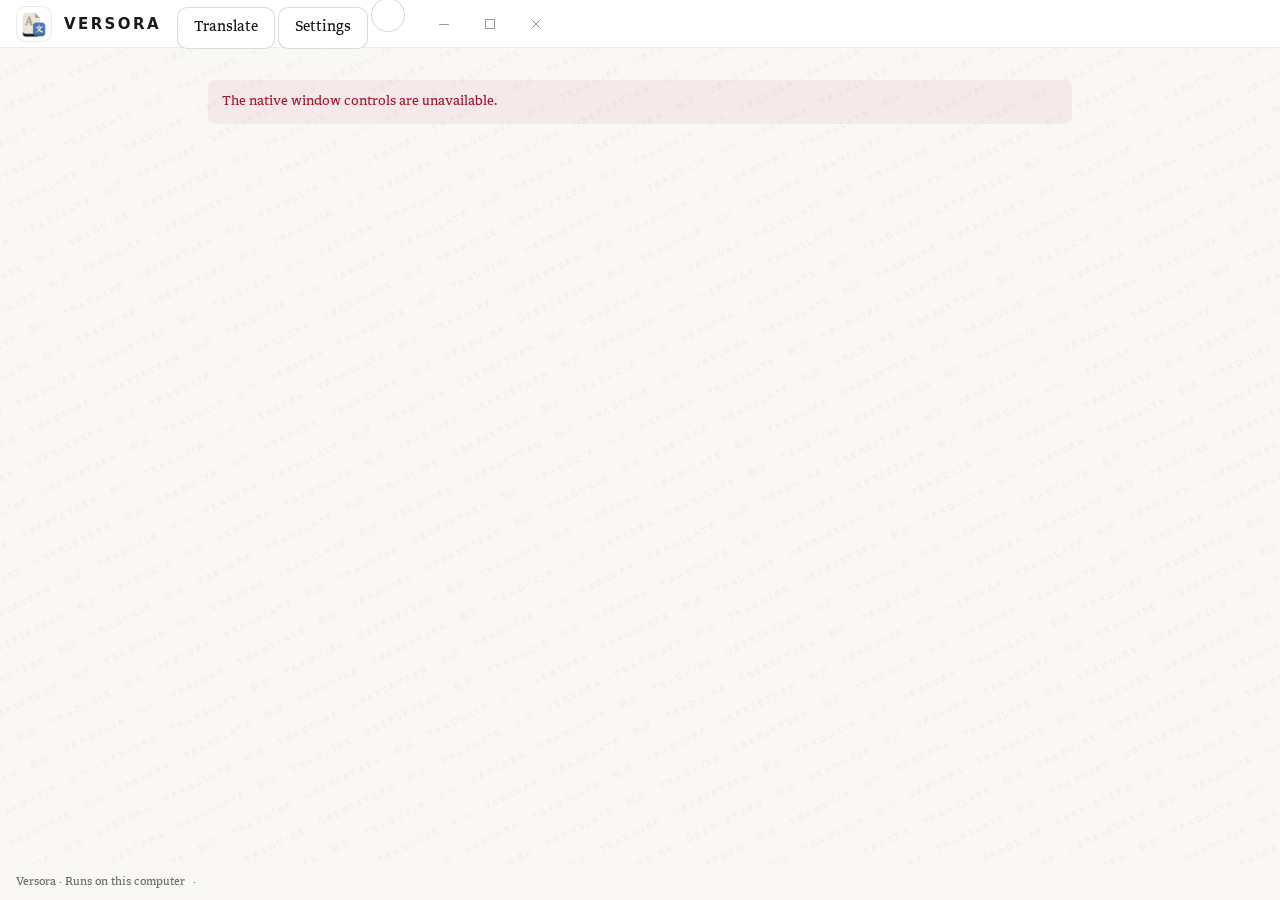
==== commit 6233ca05: "Show update progress, the ready pill and what's new in the desktop UI Settings > 更新 follows the suit" ====
--- a/desktop/ui/index.html
+++ b/desktop/ui/index.html
@@ -9,13 +9,17 @@
   <link rel="stylesheet" href="tokens.css">
   <link rel="stylesheet" href="icons.css">
   <link rel="stylesheet" href="styles.css">
+  <link rel="stylesheet" href="updates.css">
 </head>
 <body>
   <div class="watermark" aria-hidden="true"><div class="watermark-field" id="watermark"></div></div>
   <header class="topbar" data-testid="topbar" data-tauri-drag-region="deep">
       <a href="#translate" class="brand" data-tauri-drag-region="false" data-action="navigate" data-page="translate" data-testid="brand" aria-label="Versora"><span class="brand-tile"><img src="assets/icon.png" alt=""></span><b>Versora</b></a>
-      <span class="route-name" id="route-name" data-testid="route-name">Translate</span>
-      <div class="seg theme-switcher" role="group" data-testid="theme-switcher" data-tauri-drag-region="false" aria-label="Theme"></div>
+      <nav class="topnav" data-tauri-drag-region="false" aria-label="Main navigation">
+        <button type="button" class="nav-button active" data-action="navigate" data-page="translate" data-testid="nav-translate" data-i18n="nav.translate">Translate</button>
+        <button type="button" class="nav-button" data-action="navigate" data-page="settings" data-testid="nav-settings" data-i18n="nav.settings">Settings</button>
+        <button type="button" class="icon-button theme-toggle" data-action="toggle-theme" data-testid="theme-toggle" aria-label="Change theme"></button>
+      </nav>
       <div class="window-controls" data-testid="window-controls" data-tauri-drag-region="false">
         <button type="button" class="caption-button" data-window-action="minimize" data-testid="window-minimize" aria-label="Minimize" title="Minimize" disabled></button>
         <button type="button" class="caption-button" data-window-action="maximize" data-testid="window-maximize" aria-label="Maximize" title="Maximize" disabled></button>
@@ -38,10 +42,6 @@
     <main id="content" data-testid="main-content" aria-busy="true"></main>
     </div>
   </div>
-  <nav class="page-dock" data-testid="page-dock" aria-label="Main navigation">
-    <button type="button" class="nav-button active" data-action="navigate" data-page="translate" data-testid="nav-translate"><span data-i18n="nav.translate">Translate</span></button>
-    <button type="button" class="nav-button" data-action="navigate" data-page="settings" data-testid="nav-settings"><span data-i18n="nav.settings">Settings</span></button>
-  </nav>
   <footer data-testid="app-footer"><span data-i18n="about.footer">Versora · Runs on this computer</span><span id="version" data-testid="app-version"></span></footer>
   <div id="toast" class="toast" data-testid="toast" role="status" aria-live="polite" hidden></div>
   <dialog id="confirm-dialog" data-testid="confirm-dialog"><form method="dialog"><h2 id="confirm-title"></h2><p id="confirm-message"></p><div class="actions"><button value="cancel" data-testid="confirm-cancel" data-i18n="svc.keep">Keep it</button><button value="confirm" class="danger" data-testid="confirm-accept" data-i18n="svc.confirm_remove">Yes, remove</button></div></form></dialog>
--- a/desktop/ui/updates.css
+++ b/desktop/ui/updates.css
@@ -0,0 +1,22 @@
+/* In-app updater: ready pill (beside the bottom-right settings coin), update toast and notes.
+   Colors come from the theme tokens, so light, dark and future palettes follow the accent. */
+.update-pill{position:fixed;right:28px;bottom:60px;z-index:96;display:inline-flex;align-items:center;gap:2px;height:44px;padding:0 4px 0 0;border-radius:999px;background:var(--btn);color:var(--btn-ink);box-shadow:0 10px 28px rgba(70,119,181,.32),0 2px 6px rgba(24,32,48,.10);animation:update-pill-enter 320ms var(--ease) both}
+.page-dock .update-pill{position:static;align-self:center;margin-right:12px}
+.update-pill button{height:44px;min-height:44px;border:0;background:transparent;color:inherit;border-radius:999px;box-shadow:none}
+.update-pill .update-pill-main{padding:0 10px 0 16px;gap:8px;font-weight:var(--strong-weight);white-space:nowrap}
+.update-pill .update-pill-later{width:32px;height:32px;min-height:32px;padding:0;opacity:.8}
+.update-pill button:hover:not(:disabled){background:rgba(255,255,255,.14);color:inherit}
+.update-pill button:focus-visible{outline:2px solid var(--btn-ink);outline-offset:-4px}
+.update-pill .vi{width:18px;height:18px}
+.update-pill .update-pill-later .vi{width:14px;height:14px}
+@keyframes update-pill-enter{from{opacity:0;transform:translateY(8px) scale(.96)}}
+.update-toast{display:flex;align-items:center;gap:12px;white-space:nowrap;z-index:97}
+.update-toast[hidden]{display:none}
+.update-toast button.link{color:inherit;text-decoration:underline;text-underline-offset:3px;font-weight:var(--strong-weight)}
+.update-toast .update-toast-close{width:28px;height:28px;min-height:28px;padding:0;border:0;background:transparent;color:inherit;opacity:.75}
+.update-toast .vi{width:14px;height:14px}
+.update-notes{border-top:1px solid var(--line);padding-top:16px}
+.update-notes h3{font-size:var(--size-detail);margin:0 0 8px}
+.update-notes pre{margin:0;max-height:240px;overflow:auto;white-space:pre-wrap;overflow-wrap:anywhere;font-family:var(--f-ui);font-size:var(--size-detail);line-height:1.6;color:var(--text)}
+#update-confirm .actions{justify-content:flex-end}
+@media(forced-colors:active){.update-pill{forced-color-adjust:none;background:Highlight;color:HighlightText}}
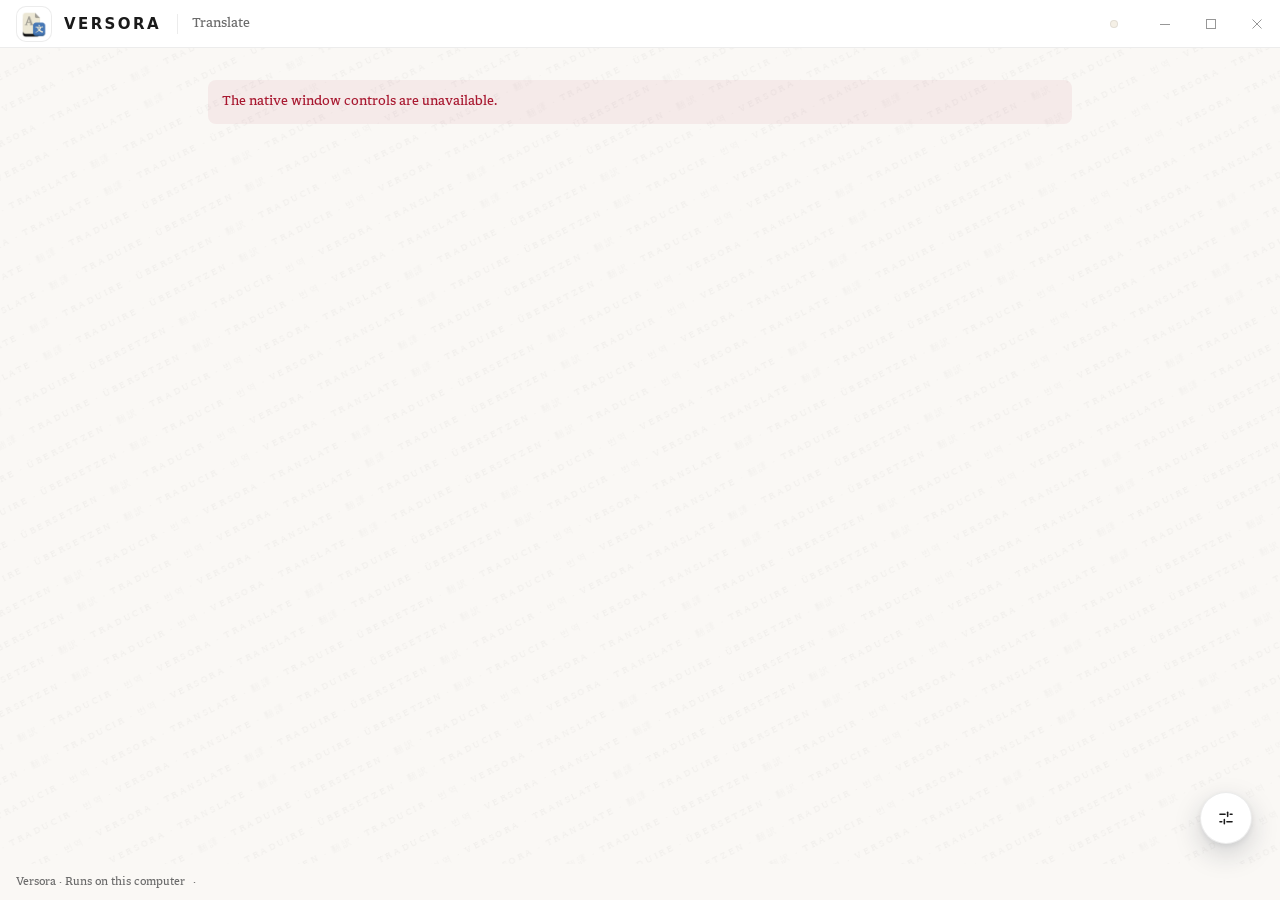
==== commit 6ed667fa: "Merge PR #5 (UI unify with Litora) into release/next Co-Authored-By: Claude Opus 5.5 (1M context) <n" ====
--- a/desktop/ui/index.html
+++ b/desktop/ui/index.html
@@ -9,17 +9,13 @@
   <link rel="stylesheet" href="tokens.css">
   <link rel="stylesheet" href="icons.css">
   <link rel="stylesheet" href="styles.css">
-  <link rel="stylesheet" href="updates.css">
 </head>
 <body>
   <div class="watermark" aria-hidden="true"><div class="watermark-field" id="watermark"></div></div>
   <header class="topbar" data-testid="topbar" data-tauri-drag-region="deep">
       <a href="#translate" class="brand" data-tauri-drag-region="false" data-action="navigate" data-page="translate" data-testid="brand" aria-label="Versora"><span class="brand-tile"><img src="assets/icon.png" alt=""></span><b>Versora</b></a>
-      <nav class="topnav" data-tauri-drag-region="false" aria-label="Main navigation">
-        <button type="button" class="nav-button active" data-action="navigate" data-page="translate" data-testid="nav-translate" data-i18n="nav.translate">Translate</button>
-        <button type="button" class="nav-button" data-action="navigate" data-page="settings" data-testid="nav-settings" data-i18n="nav.settings">Settings</button>
-        <button type="button" class="icon-button theme-toggle" data-action="toggle-theme" data-testid="theme-toggle" aria-label="Change theme"></button>
-      </nav>
+      <span class="route-name" id="route-name" data-testid="route-name">Translate</span>
+      <div class="seg theme-switcher" role="group" data-testid="theme-switcher" data-tauri-drag-region="false" aria-label="Theme"></div>
       <div class="window-controls" data-testid="window-controls" data-tauri-drag-region="false">
         <button type="button" class="caption-button" data-window-action="minimize" data-testid="window-minimize" aria-label="Minimize" title="Minimize" disabled></button>
         <button type="button" class="caption-button" data-window-action="maximize" data-testid="window-maximize" aria-label="Maximize" title="Maximize" disabled></button>
@@ -42,6 +38,10 @@
     <main id="content" data-testid="main-content" aria-busy="true"></main>
     </div>
   </div>
+  <nav class="page-dock" data-testid="page-dock" aria-label="Main navigation">
+    <button type="button" class="nav-button active" data-action="navigate" data-page="translate" data-testid="nav-translate"><span data-i18n="nav.translate">Translate</span></button>
+    <button type="button" class="nav-button" data-action="navigate" data-page="settings" data-testid="nav-settings"><span data-i18n="nav.settings">Settings</span></button>
+  </nav>
   <footer data-testid="app-footer"><span data-i18n="about.footer">Versora · Runs on this computer</span><span id="version" data-testid="app-version"></span></footer>
   <div id="toast" class="toast" data-testid="toast" role="status" aria-live="polite" hidden></div>
   <dialog id="confirm-dialog" data-testid="confirm-dialog"><form method="dialog"><h2 id="confirm-title"></h2><p id="confirm-message"></p><div class="actions"><button value="cancel" data-testid="confirm-cancel" data-i18n="svc.keep">Keep it</button><button value="confirm" class="danger" data-testid="confirm-accept" data-i18n="svc.confirm_remove">Yes, remove</button></div></form></dialog>
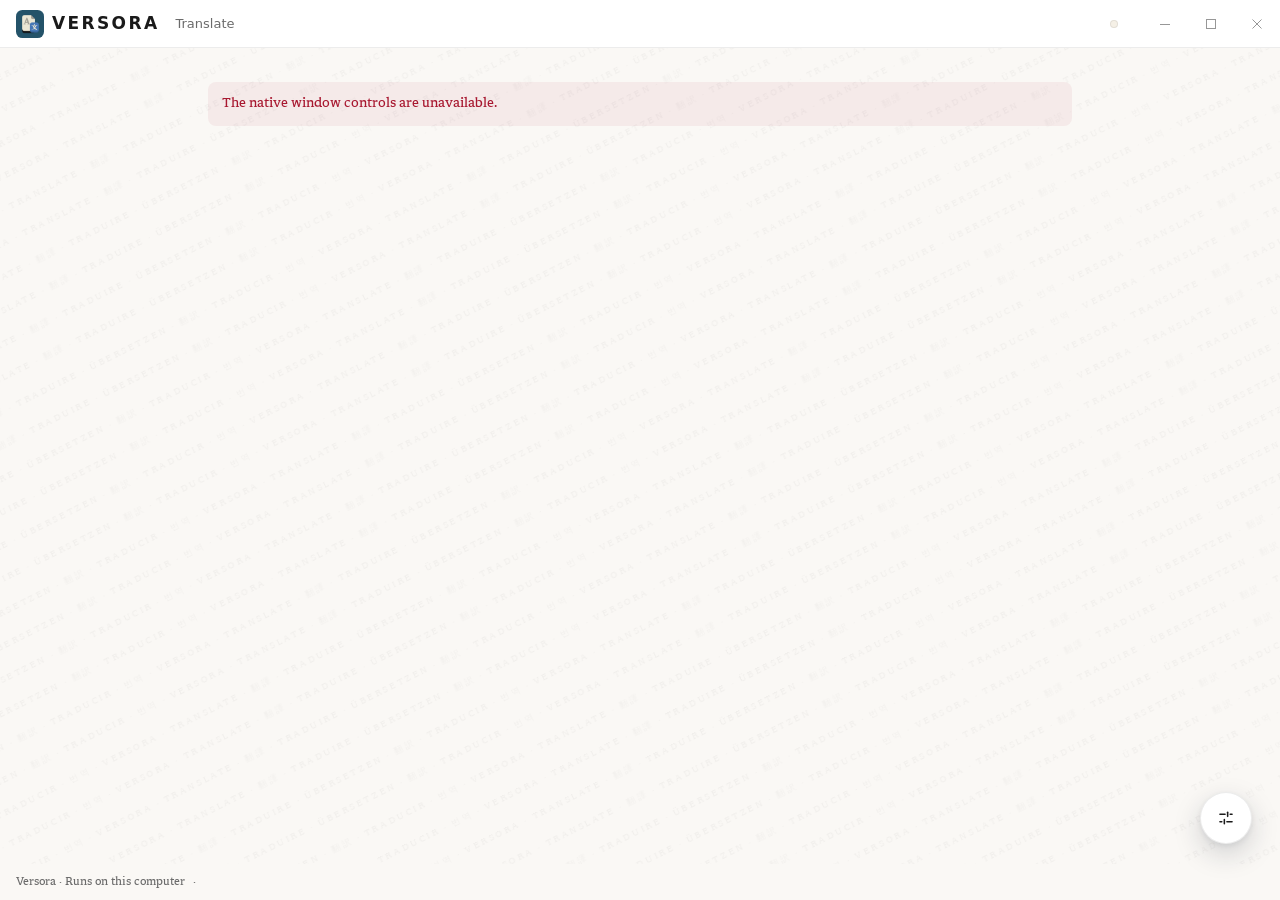
==== commit 0792fabc: "Fix desktop titlebar progress and source mode transitions" ====
--- a/desktop/ui/index.html
+++ b/desktop/ui/index.html
@@ -9,6 +9,7 @@
   <link rel="stylesheet" href="tokens.css">
   <link rel="stylesheet" href="icons.css">
   <link rel="stylesheet" href="styles.css">
+  <link rel="stylesheet" href="updates.css">
 </head>
 <body>
   <div class="watermark" aria-hidden="true"><div class="watermark-field" id="watermark"></div></div>
@@ -32,6 +33,7 @@
     <div class="window-resize south-east" data-resize-direction="SouthEast" data-testid="window-resize-south-east"></div>
   </div>
   </header>
+  <div class="titlebar-progress" data-testid="titlebar-progress" data-state="indeterminate" role="progressbar" aria-label="Loading" aria-valuemin="0" aria-hidden="false"><span aria-hidden="true"></span></div>
   <div class="app-shell" data-testid="app-shell" tabindex="0">
     <div class="content-shell" data-testid="content-shell">
     <div id="connection-error" class="notice error" data-testid="connection-error" role="alert" hidden></div>
--- a/desktop/ui/tokens.css
+++ b/desktop/ui/tokens.css
@@ -27,7 +27,7 @@
   --ease:cubic-bezier(.22,1,.36,1); --fast:140ms; --normal:220ms; --control-height:42px; --small-height:34px;
   --body-weight:400; --control-weight:400; --strong-weight:700; --vi-accent:var(--accent);
   font-synthesis:none;
-  --size-body:14px; --size-small:12px; --size-title:22px; --size-wordmark:15px;
+  --size-body:14px; --size-small:12px; --size-title:22px; --size-wordmark:17px;
   --size-heading:18px; --size-detail:13px; --size-caption:11px; --size-watermark:8.5px; --size-title-compact:20px; --backdrop:rgba(0,0,0,.3);
   --radius-card:12px; --radius-control:10px; --gap:16px; --section-gap:24px;
   /* Opal foil (Litora aliases.css); also paints the Opal chooser while another palette is on. */
@@ -35,6 +35,7 @@
   --holo-spectrum:linear-gradient(112deg,#C9E7E4 0%,#DDD4EE 46%,#E8DCC4 100%);
   --holo-foil:linear-gradient(130deg,var(--holo-cyan) 0%,var(--holo-violet) 29%,var(--holo-pink) 52%,var(--holo-gold) 76%,var(--holo-pearl) 100%);
   --holo-foil-turn:linear-gradient(35deg,var(--holo-violet) 0%,var(--holo-pearl) 30%,var(--holo-gold) 56%,var(--holo-pink) 80%,var(--holo-cyan) 100%);
+  --brand-field:#245369;
   color-scheme:light;
 }
 :root[data-theme="dark"] {
@@ -50,6 +51,7 @@
   --art-fill:rgba(242,245,251,.04); --art-line:rgba(242,245,251,.45);
   --sb-thumb:rgba(220,228,242,.08); --sb-thumb-area:rgba(220,228,242,.24);
   --sb-hover:linear-gradient(180deg,#A3C0E6,#7FA6D8); --sb-hover-x:linear-gradient(90deg,#A3C0E6,#7FA6D8); --sb-active:linear-gradient(180deg,#7FA6D8,#4677B5);
+  --brand-field:#214756;
   color-scheme:dark;
 }
 /* Opal (幻彩): opaque pastel foil, not emitted light. Glass surfaces over a slow
@@ -78,6 +80,7 @@
   --holo-primary:#262B38; --holo-primary-hover:#363C4D; --holo-primary-ink:#F7F8FC; --holo-btn:rgba(252,251,254,.62); --holo-hover-edge:#7F899B;
   --holo-focus:#52688A; --holo-brand-field:#DDEAEF; --holo-material-opacity:.22; --holo-chrome-edge:#ABB6CB;
   --shadow-xs:0 1px 2px rgba(31,39,56,.05);
+  --brand-field:var(--holo-brand-field);
   color-scheme:light;
 }
 :root[data-theme="hologram"][data-hologram-tone="dark"] {
--- a/desktop/ui/styles.css
+++ b/desktop/ui/styles.css
@@ -1,5 +1,20 @@
 *{box-sizing:border-box} [hidden]{display:none!important} html,body{margin:0;min-height:100%;background:var(--bg);color:var(--text)}
 body{font:var(--body-weight) var(--size-body)/1.5 var(--f-ui);-webkit-font-smoothing:antialiased;isolation:isolate;display:flex;flex-direction:column;height:100vh;overflow:hidden}
+/* A permanent 2px slot keeps real progress against the titlebar across routes. */
+.titlebar-progress{position:relative;z-index:101;flex:0 0 2px;width:100%;height:2px;overflow:hidden;pointer-events:none}
+.titlebar-progress>span{display:block;width:100%;height:100%;background:var(--accent);transform:scaleX(var(--progress,0));transform-origin:left center;opacity:0;transition:transform 160ms linear,opacity 80ms linear,var(--theme-colors)}
+.titlebar-progress[data-state=determinate]>span{opacity:1}
+.titlebar-progress[data-state=indeterminate]>span{width:35%;opacity:1;animation:titlebar-loading 1.2s linear infinite}
+@keyframes titlebar-loading{from{transform:translateX(-100%)}to{transform:translateX(386%)}}
+@media(prefers-reduced-motion:reduce){.titlebar-progress[data-state=indeterminate]>span{width:100%;transform:none;opacity:.55}}
+:root[data-reduced-motion=true] .titlebar-progress[data-state=indeterminate]>span{width:100%;transform:none;opacity:.55}
+@media(forced-colors:active){.titlebar-progress>span{forced-color-adjust:none;background:Highlight}}
+/* Reserve the selected label's weight without changing its font or size. */
+.source-types button{gap:4px;line-height:1}
+.source-types button:active:not(:disabled){transform:none}
+.source-types .segment-label{display:inline-grid;align-items:center;text-align:center}
+.source-types .segment-label>span{grid-area:1/1}
+.source-types .segment-label-measure{visibility:hidden;font-weight:var(--strong-weight);pointer-events:none}
 button,input,select,textarea{font:inherit;color:inherit} button,a,input,select,textarea{ -webkit-tap-highlight-color:transparent }
 button{display:inline-flex;align-items:center;justify-content:center;gap:8px;height:var(--control-height);padding:0 16px;border:1px solid var(--line-strong);border-radius:var(--radius-control);background:var(--card);font-weight:var(--control-weight);cursor:pointer;transition:transform var(--control-release) var(--control-ease),filter var(--control-release) var(--control-ease),background-color var(--fast) var(--ease),border-color var(--fast) var(--ease),color var(--fast) var(--ease),var(--theme-colors)}
 button:hover{border-color:var(--accent);background:var(--accent-soft)} button:active:not(:disabled):not(.nav-button):not(.caption-button){transform:translateY(1px) scale(var(--control-scale));transition-duration:var(--control-press);transition-timing-function:var(--control-ease)} button:disabled{opacity:.45;cursor:default;transform:none}
@@ -10,15 +25,16 @@
 input:read-only{color:var(--muted)} select{padding-right:28px;cursor:pointer} textarea{resize:vertical;line-height:1.6;min-height:160px}
 input[type=checkbox]{accent-color:var(--accent);width:16px;height:16px;cursor:pointer}
 h1,h2,h3,p{margin:0} h1,h2,h3,h4,h5,h6,[role=heading],.brand,.page-title,.route-title,.section-title,.dialog-title,.empty-title,.confirm-title{font-family:var(--f-heading)} h1,h2{font-family:var(--f-heading);font-weight:var(--strong-weight)} h1{font-size:var(--size-title)} h2{font-size:var(--size-heading)} h3{font-size:var(--size-body);font-weight:var(--strong-weight)}
-.app-shell{width:100%;flex:1;min-height:0;overflow:auto;scrollbar-gutter:stable both-edges}.content-shell{max-width:912px;width:100%;padding:16px clamp(12px,calc((100vw - 888px)/2),24px) 96px;margin:0 auto}.topbar{display:flex;align-items:center;gap:16px;width:100%;height:48px;min-height:48px;flex:none;padding:0 0 0 16px;background:var(--card);border-bottom:1px solid var(--line);position:relative;z-index:100;user-select:none}.route-name{padding-left:14px;border-left:1px solid var(--line);color:var(--muted);font-size:var(--size-detail);line-height:20px;white-space:nowrap}.topbar .brand{position:relative;z-index:103}
+.app-shell{width:100%;flex:1;min-height:0;overflow:auto;scrollbar-gutter:stable both-edges}.content-shell{max-width:912px;width:100%;padding:16px clamp(12px,calc((100vw - 888px)/2),24px) 96px;margin:0 auto}.topbar{display:flex;align-items:center;gap:16px;width:100%;height:48px;min-height:48px;flex:none;padding:0 0 0 16px;background:var(--card);border-bottom:1px solid var(--line);position:relative;z-index:100;user-select:none}.route-name{font:500 var(--size-detail)/1.5 var(--f-heading);color:var(--muted);white-space:nowrap}.topbar .brand{position:relative;z-index:103}
 
 .window-controls{position:relative;z-index:103;display:flex;align-self:stretch;flex:none;gap:0;height:48px;margin-left:0}.caption-button{width:46px;height:48px;min-height:48px;flex:0 0 46px;padding:0;border:0;border-radius:0;background:transparent;color:var(--text);transition:background-color var(--fast) var(--ease),color var(--fast) var(--ease),var(--theme-colors)}.caption-button svg{width:12px;height:12px;fill:none;stroke:currentColor;stroke-width:1;pointer-events:none}.caption-button:hover{border:0;background:var(--line)}.caption-button:active{transform:none;background:var(--line-strong)}.caption-button:focus-visible{outline:2px solid var(--accent);outline-offset:-3px}.caption-close:hover,.caption-close:active{background:#C42B1C;color:#FFFFFF}.topbar[data-window-focus="false"] .caption-button:not(:hover){color:var(--muted)}.window-resize-handles{position:absolute;inset:0;pointer-events:none}.window-resize{position:fixed;z-index:101;touch-action:none;pointer-events:auto}.window-resize.north,.window-resize.south{left:6px;right:6px;height:5px;cursor:ns-resize}.window-resize.north{top:0;right:138px}.window-resize.south{bottom:0}.window-resize.east,.window-resize.west{top:6px;bottom:6px;width:5px;cursor:ew-resize}.window-resize.east{right:0;top:54px}.window-resize.west{left:0}.window-resize.north-west,.window-resize.north-east,.window-resize.south-west,.window-resize.south-east{width:6px;height:6px}.window-resize.north-west{top:0;left:0;width:16px;height:16px;cursor:nwse-resize}.window-resize.north-east{top:48px;right:0;cursor:nesw-resize}.window-resize.south-west{bottom:0;left:0;cursor:nesw-resize}.window-resize.south-east{bottom:0;right:0;cursor:nwse-resize}html[data-window-maximized="true"] .window-resize{display:none}
-.brand{display:flex;align-items:center;gap:12px;color:var(--text)} .brand:hover{text-decoration:none}.brand-tile{display:grid;place-items:center;width:36px;height:36px;border:1px solid var(--line);border-radius:10px;background:var(--card)}.brand-tile img{width:28px;height:28px}
-.brand b{font:var(--strong-weight) var(--size-wordmark) var(--f-heading);text-transform:uppercase;letter-spacing:.16em}
+/* Header lockup: Litora's values (app/styles/app.css .brand, .brand-mark, .route-title). */
+.brand{display:inline-flex;align-items:center;gap:8px;min-height:36px;padding:4px 0;flex:none;color:var(--text)} .brand:hover{text-decoration:none}.brand-tile{display:grid;place-items:center;width:28px;height:28px;flex:none;border-radius:22.5%;background:var(--brand-field)}.brand-tile img{display:block;width:21px;height:21px}
+.brand b{font:600 var(--size-wordmark)/1.5 var(--f-heading);text-transform:uppercase;letter-spacing:.14em}
 
 .icon-button{width:34px;height:34px;border-radius:50%;padding:0;flex:0 0 34px}.vi{width:16px;height:16px;flex-shrink:0;display:inline-block;vertical-align:middle}
 .card{padding:20px;background:var(--card);border:1px solid var(--line);border-radius:var(--radius-card);box-shadow:var(--shadow-sm)}.card+.card{margin-top:var(--section-gap)}
-#content.is-enter{animation:route-enter 220ms var(--ease) both}#content.is-enter .card{animation:route-fade 200ms var(--ease) both}#content.is-enter .card:nth-child(2){animation-delay:24ms}#content.is-enter .card:nth-child(3){animation-delay:48ms}#content.is-enter .card:nth-child(n+4){animation-delay:72ms}@keyframes route-enter{from{opacity:0;transform:translateY(4px)}to{opacity:1;transform:none}}@keyframes route-fade{from{opacity:0}to{opacity:1}}
+#content.is-enter{animation:route-enter 220ms var(--ease) both}#content.is-enter .card-enter{animation:route-fade 200ms var(--ease) both}#content.is-enter .card-enter:nth-child(2){animation-delay:24ms}#content.is-enter .card-enter:nth-child(3){animation-delay:48ms}#content.is-enter .card-enter:nth-child(n+4){animation-delay:72ms}@keyframes route-enter{from{opacity:0;transform:translateY(4px)}to{opacity:1;transform:none}}@keyframes route-fade{from{opacity:0}to{opacity:1}}
 .rule{height:1px;background:var(--line);border:0;margin:16px -20px}.divider{height:1px;background:var(--line);border:0;margin:20px 0}
 .quickbar{display:grid;grid-template-columns:1fr 42px 1fr 1fr 1.3fr;gap:var(--gap);align-items:end}.field{display:flex;flex-direction:column;gap:4px;min-width:0}
 .field>label,.field>.field-label,.eyebrow{font:500 var(--size-small)/20px var(--f-mono);letter-spacing:.12em;text-transform:uppercase;color:var(--muted)}.field>label,.field>.field-label{min-height:20px}.field>label button{font:inherit;letter-spacing:inherit;text-transform:inherit;height:auto;display:inline;padding:0;border:0;background:transparent;color:var(--accent-strong)}
@@ -43,7 +59,7 @@
 .loading{min-height:200px;display:flex;align-items:center;justify-content:center;gap:12px;color:var(--muted)}
 .update-state{display:flex;align-items:center;gap:12px}.update-state>.vi{width:28px;height:28px;color:var(--accent)}.update-state[data-status=failed]>.vi{color:var(--err)}.update-state[data-status=cancelled]>.vi{color:var(--muted)}
 @media(max-width:800px){.settings-layout{grid-template-columns:140px 1fr;gap:24px}.order-header,.order-row{grid-template-columns:minmax(100px,1fr) minmax(90px,1fr) 80px 32px 28px 28px;gap:4px}.order-row .icon-button{width:28px;height:28px;flex-basis:28px}.quickbar{gap:8px}.content-shell{padding-left:8px;padding-right:8px}}
-@media(max-width:660px){.route-name{display:none}.brand b{font-size:var(--size-detail)}.settings-layout{display:block}.settings-rail{flex-direction:row;flex-wrap:wrap;margin-bottom:20px;gap:4px}.rail-button{font-size:var(--size-small)}.settings-pane h1{font-size:var(--size-title-compact)}.quickbar{grid-template-columns:1fr 34px 1fr}.quickbar>.field:nth-last-child(-n+2){grid-column:span 1}.quickbar>.field:last-child{grid-column:2/-1}.dropzone{padding:24px 16px;gap:16px}.dropzone .drop-art{width:72px;flex-basis:72px}.inline-fields,.preview-columns{grid-template-columns:1fr}.order-header,.order-row{grid-template-columns:minmax(105px,1fr) minmax(100px,1fr) 32px 28px 28px}.order-effort{display:none}.run-actions{align-items:flex-start}.provider-actions{gap:6px}.provider-actions button{padding:0 8px;font-size:var(--size-small)}}
+@media(max-width:660px){.settings-layout{display:block}.settings-rail{flex-direction:row;flex-wrap:wrap;margin-bottom:20px;gap:4px}.rail-button{font-size:var(--size-small)}.settings-pane h1{font-size:var(--size-title-compact)}.quickbar{grid-template-columns:1fr 34px 1fr}.quickbar>.field:nth-last-child(-n+2){grid-column:span 1}.quickbar>.field:last-child{grid-column:2/-1}.dropzone{padding:24px 16px;gap:16px}.dropzone .drop-art{width:72px;flex-basis:72px}.inline-fields,.preview-columns{grid-template-columns:1fr}.order-header,.order-row{grid-template-columns:minmax(105px,1fr) minmax(100px,1fr) 32px 28px 28px}.order-effort{display:none}.run-actions{align-items:flex-start}.provider-actions{gap:6px}.provider-actions button{padding:0 8px;font-size:var(--size-small)}}
 @media(prefers-reduced-motion:reduce){*,*:before,*:after,dialog::backdrop{animation:none!important;transition:none!important;scroll-behavior:auto!important}.watermark-layer{will-change:auto}}
 :root[data-reduced-motion=true] *,:root[data-reduced-motion=true] *:before,:root[data-reduced-motion=true] *:after,:root[data-reduced-motion=true] dialog::backdrop{animation:none!important;transition:none!important;scroll-behavior:auto!important}
 :root[data-reduced-motion=true] #content.is-enter{animation:route-fade 160ms linear both!important}
@@ -141,7 +157,7 @@
 :root[data-theme=hologram] .page-dock .nav-button[data-page=translate]{background:var(--holo-primary);color:var(--holo-primary-ink);box-shadow:var(--shadow)}
 :root[data-theme=hologram] .page-dock .nav-button[data-page=translate]:hover{background:var(--holo-primary-hover);color:var(--holo-primary-ink)}
 /* Brand: the icon's own field, with the foil as a faint coating that catches once. */
-:root[data-theme=hologram] .brand-tile{position:relative;isolation:isolate;border-color:var(--holo-edge);background:var(--holo-brand-field)}
+:root[data-theme=hologram] .brand-tile{position:relative;isolation:isolate;background:var(--holo-brand-field)}
 :root[data-theme=hologram] .brand-tile::after{content:"";position:absolute;inset:0;border-radius:inherit;pointer-events:none;background-image:var(--holo-foil);opacity:var(--holo-material-opacity);animation:delight-catch 900ms var(--ease) 1 both}
 /* Arrival: a spectrum wipe across the top of the page once per route. */
 :root[data-theme=hologram] #content.is-enter{position:relative}
@@ -149,6 +165,6 @@
 @keyframes delight-wipe{0%{transform:scaleX(0);opacity:1}72%{transform:scaleX(1);opacity:1}100%{transform:scaleX(1);opacity:0}}
 @keyframes delight-catch{0%{opacity:0}38%{opacity:.9}100%{opacity:var(--holo-material-opacity)}}
 /* Litora spectral signature: one static 2px rule under the page title. */
-:root[data-theme=hologram] :is(.route-name,.settings-pane h1){background-image:var(--holo-spectrum);background-origin:content-box;background-repeat:no-repeat;background-size:2.6em 2px;background-position:0 100%;padding-bottom:3px}
+:root[data-theme=hologram] :is(.route-name,.settings-pane h1){background-image:var(--holo-spectrum);background-repeat:no-repeat;background-size:2.6em 2px;background-position:0 100%;padding-bottom:3px}
 dialog,select option{background:var(--card-solid)}select option{color:var(--text)}
 @media(forced-colors:active){.page-dock .nav-button,.theme-choice[aria-pressed=true]{forced-color-adjust:none;background:Highlight;color:HighlightText;border-color:Highlight}.holo-field{display:none}}
--- a/desktop/ui/updates.css
+++ b/desktop/ui/updates.css
@@ -0,0 +1,24 @@
+/* In-app updater: ready pill (beside the bottom-right settings coin), update toast and notes.
+   Colors come from the theme tokens, so light, dark and future palettes follow the accent. */
+.update-pill{position:fixed;right:28px;bottom:60px;z-index:96;display:inline-flex;align-items:center;gap:2px;height:44px;padding:0 4px 0 0;border-radius:999px;background:var(--btn);color:var(--btn-ink);box-shadow:0 10px 28px rgba(70,119,181,.32),0 2px 6px rgba(24,32,48,.10);animation:update-pill-enter 320ms var(--ease) both}
+.page-dock .update-pill{position:static;align-self:center;margin-right:12px}
+/* Settings > Updates shows the same install button in its card; the pill would only cover it. */
+body:has([data-testid="updates-card"]) .update-pill{display:none}
+.update-pill button{height:44px;min-height:44px;border:0;background:transparent;color:inherit;border-radius:999px;box-shadow:none}
+.update-pill .update-pill-main{padding:0 10px 0 16px;gap:8px;font-weight:var(--strong-weight);white-space:nowrap}
+.update-pill .update-pill-later{width:32px;height:32px;min-height:32px;padding:0;opacity:.8}
+.update-pill button:hover:not(:disabled){background:rgba(255,255,255,.14);color:inherit}
+.update-pill button:focus-visible{outline:2px solid var(--btn-ink);outline-offset:-4px}
+.update-pill .vi{width:18px;height:18px}
+.update-pill .update-pill-later .vi{width:14px;height:14px}
+@keyframes update-pill-enter{from{opacity:0;transform:translateY(8px) scale(.96)}}
+.update-toast{display:flex;align-items:center;gap:12px;white-space:nowrap;z-index:97}
+.update-toast[hidden]{display:none}
+.update-toast button.link{color:inherit;text-decoration:underline;text-underline-offset:3px;font-weight:var(--strong-weight)}
+.update-toast .update-toast-close{width:28px;height:28px;min-height:28px;padding:0;border:0;background:transparent;color:inherit;opacity:.75}
+.update-toast .vi{width:14px;height:14px}
+.update-notes{border-top:1px solid var(--line);padding-top:16px}
+.update-notes h3{font-size:var(--size-detail);margin:0 0 8px}
+.update-notes pre{margin:0;max-height:240px;overflow:auto;white-space:pre-wrap;overflow-wrap:anywhere;font-family:var(--f-ui);font-size:var(--size-detail);line-height:1.6;color:var(--text)}
+#update-confirm .actions{justify-content:flex-end}
+@media(forced-colors:active){.update-pill{forced-color-adjust:none;background:Highlight;color:HighlightText}}
